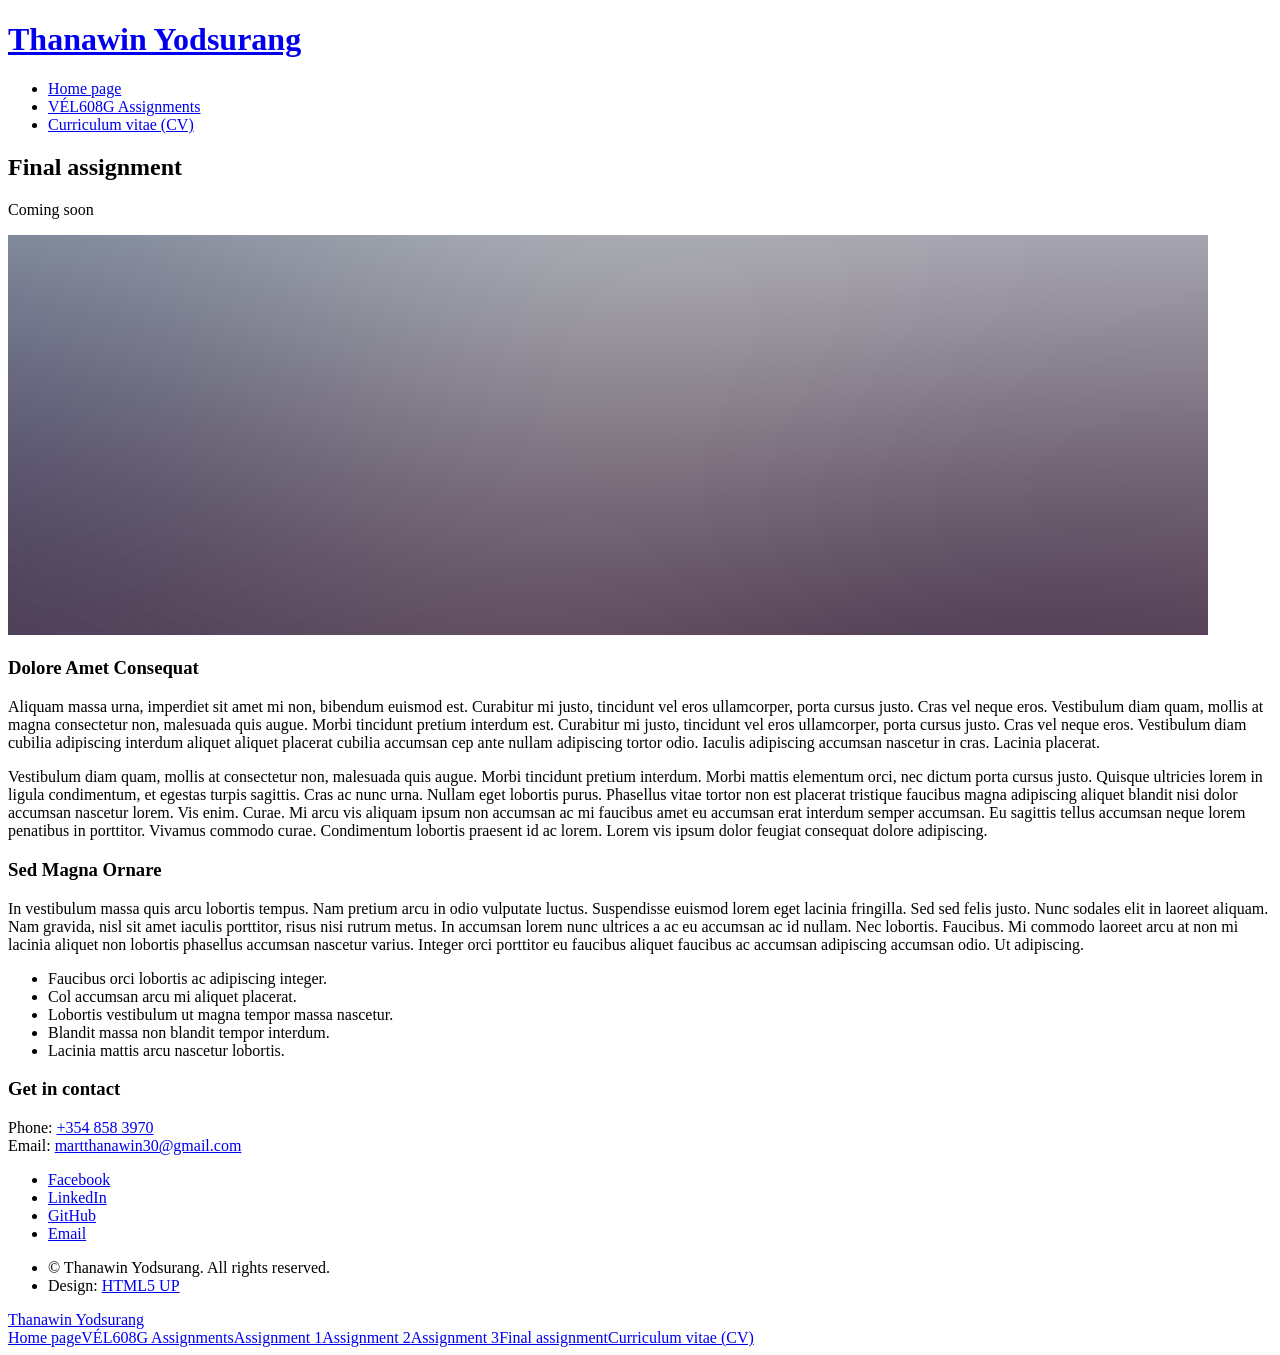
==== Finalproject.html @ a544794f "Initial commit" ====
<!DOCTYPE HTML>
<!--
	Landed by HTML5 UP
	html5up.net | @ajlkn
	Free for personal and commercial use under the CCA 3.0 license (html5up.net/license)
-->
<html>
	<head>
		<title>Final assignment</title>
		<meta charset="utf-8" />
		<meta name="viewport" content="width=device-width, initial-scale=1, user-scalable=no" />
		<link rel="stylesheet" href="assets/css/main.css" />
		<noscript><link rel="stylesheet" href="assets/css/noscript.css" /></noscript>
	</head>
	<body class="is-preload">
		<div id="page-wrapper">

				<!-- Header -->
                <header id="header">
                  <h1 id="logo"><a href="index.html">Thanawin Yodsurang</a></h1>
                  <nav id="nav">
                    <ul>
                      <li><a href="index.html">Home page</a></li>

                      <li>
                        <a href="#">VÉL608G Assignments</a>
                        <ul>
                          <li><a href="Project1.html">Assignment 1</a></li>
                          <li><a href="Project2.html">Assignment 2</a></li>
                          <li><a href="Project3.html">Assignment 3</a></li>
                          <li><a href="Finalproject.html">Final assignment</a></li>
                        </ul>
                      </li>

                      <li><a href="CV.html">Curriculum vitae (CV)</a></li>
                    </ul>
                  </nav>
                </header>


			<!-- Main -->
				<div id="main" class="wrapper style1">
					<div class="container">
						<header class="major">
							<h2>Final assignment</h2>
							<p>Coming soon</p>
						</header>

						<!-- Content -->
							<section id="content">
								<a href="#" class="image fit"><img src="images/pic07.jpg" alt="" /></a>
								<h3>Dolore Amet Consequat</h3>
								<p>Aliquam massa urna, imperdiet sit amet mi non, bibendum euismod est. Curabitur mi justo, tincidunt vel eros ullamcorper, porta cursus justo. Cras vel neque eros. Vestibulum diam quam, mollis at magna consectetur non, malesuada quis augue. Morbi tincidunt pretium interdum est. Curabitur mi justo, tincidunt vel eros ullamcorper, porta cursus justo. Cras vel neque eros. Vestibulum diam cubilia adipiscing interdum aliquet aliquet placerat cubilia accumsan cep ante nullam adipiscing tortor odio. Iaculis adipiscing accumsan nascetur in cras. Lacinia placerat.</p>
								<p>Vestibulum diam quam, mollis at consectetur non, malesuada quis augue. Morbi tincidunt pretium interdum. Morbi mattis elementum orci, nec dictum porta cursus justo. Quisque ultricies lorem in ligula condimentum, et egestas turpis sagittis. Cras ac nunc urna. Nullam eget lobortis purus. Phasellus vitae tortor non est placerat tristique faucibus magna adipiscing aliquet blandit nisi dolor accumsan nascetur lorem. Vis enim. Curae. Mi arcu vis aliquam ipsum non accumsan ac mi faucibus amet eu accumsan erat interdum semper accumsan. Eu sagittis tellus accumsan neque lorem penatibus in porttitor. Vivamus commodo curae. Condimentum lobortis praesent id ac lorem. Lorem vis ipsum dolor feugiat consequat dolore adipiscing.</p>
								<h3>Sed Magna Ornare</h3>
								<p>In vestibulum massa quis arcu lobortis tempus. Nam pretium arcu in odio vulputate luctus. Suspendisse euismod lorem eget lacinia fringilla. Sed sed felis justo. Nunc sodales elit in laoreet aliquam. Nam gravida, nisl sit amet iaculis porttitor, risus nisi rutrum metus. In accumsan lorem nunc ultrices a ac eu accumsan ac id nullam. Nec lobortis. Faucibus. Mi commodo laoreet arcu at non mi lacinia aliquet non lobortis phasellus accumsan nascetur varius. Integer orci porttitor eu faucibus aliquet faucibus ac accumsan adipiscing accumsan odio. Ut adipiscing.</p>
								<ul>
									<li>Faucibus orci lobortis ac adipiscing integer.</li>
									<li>Col accumsan arcu mi aliquet placerat.</li>
									<li>Lobortis vestibulum ut magna tempor massa nascetur.</li>
									<li>Blandit massa non blandit tempor interdum.</li>
									<li>Lacinia mattis arcu nascetur lobortis.</li>
								</ul>
							</section>

					</div>
				</div>

			<!-- Footer -->
				<footer id="footer">
                    
                      <h3>Get in contact</h3>
                      <p>
                        Phone: <a href="tel:+3548583970">+354 858 3970</a><br>
                        Email: <a href="mailto:martthanawin30@gmail.com">martthanawin30@gmail.com</a>
                      </p>
                    
                      <ul class="icons">
                        <li>
                          <a href="https://www.facebook.com/thanawin.yodsurang" class="icon brands alt fa-facebook-f"
                             target="_blank" rel="noopener">
                            <span class="label">Facebook</span>
                          </a>
                        </li>

                        <li>
                          <a href="https://www.linkedin.com/in/thanawin-yodsurang-240729384/" class="icon brands alt fa-linkedin-in"
                             target="_blank" rel="noopener">
                            <span class="label">LinkedIn</span>
                          </a>
                        </li>

                        <li>
                          <a href="https://github.com/martthanawin30" class="icon brands alt fa-github"
                             target="_blank" rel="noopener">
                            <span class="label">GitHub</span>
                          </a>
                        </li>

                        <li>
                          <a href="mailto:martthanawin30@gmail.com" class="icon solid alt fa-envelope">
                            <span class="label">Email</span>
                          </a>
                        </li>
                      </ul>

                      <ul class="copyright">
                        <li>&copy; Thanawin Yodsurang. All rights reserved.</li>
                        <li>Design: <a href="http://html5up.net" target="_blank" rel="noopener">HTML5 UP</a></li>
                      </ul>
                </footer>
		</div>

		<!-- Scripts -->
			<script src="assets/js/jquery.min.js"></script>
			<script src="assets/js/jquery.scrolly.min.js"></script>
			<script src="assets/js/jquery.dropotron.min.js"></script>
			<script src="assets/js/jquery.scrollex.min.js"></script>
			<script src="assets/js/browser.min.js"></script>
			<script src="assets/js/breakpoints.min.js"></script>
			<script src="assets/js/util.js"></script>
			<script src="assets/js/main.js"></script>

	</body>
</html>
---- assets/css/main.css ----
@import url("fontawesome-all.min.css");
@import url("https://fonts.googleapis.com/css?family=Roboto:100,300,100italic,300italic");

/*
	Landed by HTML5 UP
	html5up.net | @ajlkn
	Free for personal and commercial use under the CCA 3.0 license (html5up.net/license)
*/

html, body, div, span, applet, object,
iframe, h1, h2, h3, h4, h5, h6, p, blockquote,
pre, a, abbr, acronym, address, big, cite,
code, del, dfn, em, img, ins, kbd, q, s, samp,
small, strike, strong, sub, sup, tt, var, b,
u, i, center, dl, dt, dd, ol, ul, li, fieldset,
form, label, legend, table, caption, tbody,
tfoot, thead, tr, th, td, article, aside,
canvas, details, embed, figure, figcaption,
footer, header, hgroup, menu, nav, output, ruby,
section, summary, time, mark, audio, video {
	margin: 0;
	padding: 0;
	border: 0;
	font-size: 100%;
	font: inherit;
	vertical-align: baseline;}

article, aside, details, figcaption, figure,
footer, header, hgroup, menu, nav, section {
	display: block;}

body {
	line-height: 1;
}

ol, ul {
	list-style: none;
}

blockquote, q {
	quotes: none;
}

	blockquote:before, blockquote:after, q:before, q:after {
		content: '';
		content: none;
	}

table {
	border-collapse: collapse;
	border-spacing: 0;
}

body {
	-webkit-text-size-adjust: none;
}

mark {
	background-color: transparent;
	color: inherit;
}

input::-moz-focus-inner {
	border: 0;
	padding: 0;
}

input, select, textarea {
	-moz-appearance: none;
	-webkit-appearance: none;
	-ms-appearance: none;
	appearance: none;
}

/* Basic */

	html {
		box-sizing: border-box;
	}

	*, *:before, *:after {
		box-sizing: inherit;
	}

	html, body {
		background: #1c1d26;
	}

	body.is-preload *, body.is-preload *:before, body.is-preload *:after {
		-moz-animation: none !important;
		-webkit-animation: none !important;
		-ms-animation: none !important;
		animation: none !important;
		-moz-transition: none !important;
		-webkit-transition: none !important;
		-ms-transition: none !important;
		transition: none !important;
	}

	body, input, select, textarea {
		color: rgba(255, 255, 255, 0.75);
		font-family: "Roboto", Helvetica, sans-serif;
		font-size: 15pt;
		font-weight: 100;
		line-height: 1.75em;
	}

	a {
		-moz-transition: border-color 0.2s ease-in-out, color 0.2s ease-in-out;
		-webkit-transition: border-color 0.2s ease-in-out, color 0.2s ease-in-out;
		-ms-transition: border-color 0.2s ease-in-out, color 0.2s ease-in-out;
		transition: border-color 0.2s ease-in-out, color 0.2s ease-in-out;
		border-bottom: dotted 1px;
		color: #e44c65;
		text-decoration: none;
	}

		a:hover {
			color: #e44c65 !important;
			border-bottom-color: transparent;
		}

	strong, b {
		color: #ffffff;
		font-weight: 300;
	}

	em, i {
		font-style: italic;
	}

	p {
		margin: 0 0 2em 0;
	}

	h1, h2, h3, h4, h5, h6 {
		color: #ffffff;
		font-weight: 300;
		line-height: 1em;
		margin: 0 0 1em 0;
	}

		h1 a, h2 a, h3 a, h4 a, h5 a, h6 a {
			color: inherit;
			border: 0;
		}

	h2 {
		font-size: 2em;
		line-height: 1.5em;
		letter-spacing: -0.025em;
	}

	h3 {
		font-size: 1.35em;
		line-height: 1.5em;
	}

	h4 {
		font-size: 1.1em;
		line-height: 1.5em;
	}

	h5 {
		font-size: 0.9em;
		line-height: 1.5em;
	}

	h6 {
		font-size: 0.7em;
		line-height: 1.5em;
	}

	sub {
		font-size: 0.8em;
		position: relative;
		top: 0.5em;
	}

	sup {
		font-size: 0.8em;
		position: relative;
		top: -0.5em;
	}

	hr {
		border: 0;
		border-bottom: solid 1px rgba(255, 255, 255, 0.3);
		margin: 3em 0;
	}

		hr.major {
			margin: 4em 0;
		}

	blockquote {
		border-left: solid 4px rgba(255, 255, 255, 0.3);
		font-style: italic;
		margin: 0 0 2em 0;
		padding: 0.5em 0 0.5em 2em;
	}

	code {
		background: rgba(255, 255, 255, 0.075);
		border-radius: 4px;
		font-family: "Courier New", monospace;
		font-size: 0.9em;
		margin: 0 0.25em;
		padding: 0.25em 0.65em;
	}

	pre {
		-webkit-overflow-scrolling: touch;
		font-family: "Courier New", monospace;
		font-size: 0.9em;
		margin: 0 0 2em 0;
	}

		pre code {
			display: block;
			line-height: 1.75em;
			padding: 1em 1.5em;
			overflow-x: auto;
		}

	.align-left {
		text-align: left;
	}

	.align-center {
		text-align: center;
	}

	.align-right {
		text-align: right;
	}

/* Loader */

	@-moz-keyframes spinner-show {
		0% {
			opacity: 0;
		}

		100% {
			opacity: 1;
		}
	}

	@-webkit-keyframes spinner-show {
		0% {
			opacity: 0;
		}

		100% {
			opacity: 1;
		}
	}

	@-ms-keyframes spinner-show {
		0% {
			opacity: 0;
		}

		100% {
			opacity: 1;
		}
	}

	@keyframes spinner-show {
		0% {
			opacity: 0;
		}

		100% {
			opacity: 1;
		}
	}

	@-moz-keyframes spinner-hide {
		0% {
			color: rgba(255, 255, 255, 0.15);
			z-index: 100001;
			-moz-transform: scale(1) rotate(0deg);
			-webkit-transform: scale(1) rotate(0deg);
			-ms-transform: scale(1) rotate(0deg);
			transform: scale(1) rotate(0deg);
		}

		99% {
			color: #1c1d26;
			z-index: 100001;
			-moz-transform: scale(0.5) rotate(360deg);
			-webkit-transform: scale(0.5) rotate(360deg);
			-ms-transform: scale(0.5) rotate(360deg);
			transform: scale(0.5) rotate(360deg);
		}

		100% {
			color: #1c1d26;
			z-index: -1;
			-moz-transform: scale(0.5) rotate(360deg);
			-webkit-transform: scale(0.5) rotate(360deg);
			-ms-transform: scale(0.5) rotate(360deg);
			transform: scale(0.5) rotate(360deg);
		}
	}

	@-webkit-keyframes spinner-hide {
		0% {
			color: rgba(255, 255, 255, 0.15);
			z-index: 100001;
			-moz-transform: scale(1) rotate(0deg);
			-webkit-transform: scale(1) rotate(0deg);
			-ms-transform: scale(1) rotate(0deg);
			transform: scale(1) rotate(0deg);
		}

		99% {
			color: #1c1d26;
			z-index: 100001;
			-moz-transform: scale(0.5) rotate(360deg);
			-webkit-transform: scale(0.5) rotate(360deg);
			-ms-transform: scale(0.5) rotate(360deg);
			transform: scale(0.5) rotate(360deg);
		}

		100% {
			color: #1c1d26;
			z-index: -1;
			-moz-transform: scale(0.5) rotate(360deg);
			-webkit-transform: scale(0.5) rotate(360deg);
			-ms-transform: scale(0.5) rotate(360deg);
			transform: scale(0.5) rotate(360deg);
		}
	}

	@-ms-keyframes spinner-hide {
		0% {
			color: rgba(255, 255, 255, 0.15);
			z-index: 100001;
			-moz-transform: scale(1) rotate(0deg);
			-webkit-transform: scale(1) rotate(0deg);
			-ms-transform: scale(1) rotate(0deg);
			transform: scale(1) rotate(0deg);
		}

		99% {
			color: #1c1d26;
			z-index: 100001;
			-moz-transform: scale(0.5) rotate(360deg);
			-webkit-transform: scale(0.5) rotate(360deg);
			-ms-transform: scale(0.5) rotate(360deg);
			transform: scale(0.5) rotate(360deg);
		}

		100% {
			color: #1c1d26;
			z-index: -1;
			-moz-transform: scale(0.5) rotate(360deg);
			-webkit-transform: scale(0.5) rotate(360deg);
			-ms-transform: scale(0.5) rotate(360deg);
			transform: scale(0.5) rotate(360deg);
		}
	}

	@keyframes spinner-hide {
		0% {
			color: rgba(255, 255, 255, 0.15);
			z-index: 100001;
			-moz-transform: scale(1) rotate(0deg);
			-webkit-transform: scale(1) rotate(0deg);
			-ms-transform: scale(1) rotate(0deg);
			transform: scale(1) rotate(0deg);
		}

		99% {
			color: #1c1d26;
			z-index: 100001;
			-moz-transform: scale(0.5) rotate(360deg);
			-webkit-transform: scale(0.5) rotate(360deg);
			-ms-transform: scale(0.5) rotate(360deg);
			transform: scale(0.5) rotate(360deg);
		}

		100% {
			color: #1c1d26;
			z-index: -1;
			-moz-transform: scale(0.5) rotate(360deg);
			-webkit-transform: scale(0.5) rotate(360deg);
			-ms-transform: scale(0.5) rotate(360deg);
			transform: scale(0.5) rotate(360deg);
		}
	}

	@-moz-keyframes spinner-rotate {
		0% {
			-moz-transform: scale(1) rotate(0deg);
			-webkit-transform: scale(1) rotate(0deg);
			-ms-transform: scale(1) rotate(0deg);
			transform: scale(1) rotate(0deg);
		}

		100% {
			-moz-transform: scale(1) rotate(360deg);
			-webkit-transform: scale(1) rotate(360deg);
			-ms-transform: scale(1) rotate(360deg);
			transform: scale(1) rotate(360deg);
		}
	}

	@-webkit-keyframes spinner-rotate {
		0% {
			-moz-transform: scale(1) rotate(0deg);
			-webkit-transform: scale(1) rotate(0deg);
			-ms-transform: scale(1) rotate(0deg);
			transform: scale(1) rotate(0deg);
		}

		100% {
			-moz-transform: scale(1) rotate(360deg);
			-webkit-transform: scale(1) rotate(360deg);
			-ms-transform: scale(1) rotate(360deg);
			transform: scale(1) rotate(360deg);
		}
	}

	@-ms-keyframes spinner-rotate {
		0% {
			-moz-transform: scale(1) rotate(0deg);
			-webkit-transform: scale(1) rotate(0deg);
			-ms-transform: scale(1) rotate(0deg);
			transform: scale(1) rotate(0deg);
		}

		100% {
			-moz-transform: scale(1) rotate(360deg);
			-webkit-transform: scale(1) rotate(360deg);
			-ms-transform: scale(1) rotate(360deg);
			transform: scale(1) rotate(360deg);
		}
	}

	@keyframes spinner-rotate {
		0% {
			-moz-transform: scale(1) rotate(0deg);
			-webkit-transform: scale(1) rotate(0deg);
			-ms-transform: scale(1) rotate(0deg);
			transform: scale(1) rotate(0deg);
		}

		100% {
			-moz-transform: scale(1) rotate(360deg);
			-webkit-transform: scale(1) rotate(360deg);
			-ms-transform: scale(1) rotate(360deg);
			transform: scale(1) rotate(360deg);
		}
	}

	@-moz-keyframes overlay-hide {
		0% {
			opacity: 1;
			z-index: 100000;
		}

		15% {
			opacity: 1;
			z-index: 100000;
		}

		99% {
			opacity: 0;
			z-index: 100000;
		}

		100% {
			opacity: 0;
			z-index: -1;
		}
	}

	@-webkit-keyframes overlay-hide {
		0% {
			opacity: 1;
			z-index: 100000;
		}

		15% {
			opacity: 1;
			z-index: 100000;
		}

		99% {
			opacity: 0;
			z-index: 100000;
		}

		100% {
			opacity: 0;
			z-index: -1;
		}
	}

	@-ms-keyframes overlay-hide {
		0% {
			opacity: 1;
			z-index: 100000;
		}

		15% {
			opacity: 1;
			z-index: 100000;
		}

		99% {
			opacity: 0;
			z-index: 100000;
		}

		100% {
			opacity: 0;
			z-index: -1;
		}
	}

	@keyframes overlay-hide {
		0% {
			opacity: 1;
			z-index: 100000;
		}

		15% {
			opacity: 1;
			z-index: 100000;
		}

		99% {
			opacity: 0;
			z-index: 100000;
		}

		100% {
			opacity: 0;
			z-index: -1;
		}
	}

	body.landing {
		text-decoration: none;
	}

		body.landing:before {
			-moz-osx-font-smoothing: grayscale;
			-webkit-font-smoothing: antialiased;
			display: inline-block;
			font-style: normal;
			font-variant: normal;
			text-rendering: auto;
			line-height: 1;
			text-transform: none !important;
			font-family: 'Font Awesome 5 Free';
			font-weight: 900;
		}

		body.landing:before {
			-moz-animation: spinner-show 1.5s 1 0.25s ease forwards, spinner-hide 0.25s ease-in-out forwards !important;
			-webkit-animation: spinner-show 1.5s 1 0.25s ease forwards, spinner-hide 0.25s ease-in-out forwards !important;
			-ms-animation: spinner-show 1.5s 1 0.25s ease forwards, spinner-hide 0.25s ease-in-out forwards !important;
			animation: spinner-show 1.5s 1 0.25s ease forwards, spinner-hide 0.25s ease-in-out forwards !important;
			-moz-transform-origin: 50% 50%;
			-webkit-transform-origin: 50% 50%;
			-ms-transform-origin: 50% 50%;
			transform-origin: 50% 50%;
			color: rgba(255, 255, 255, 0.15);
			content: '\f1ce';
			cursor: default;
			display: block;
			font-size: 2em;
			height: 2em;
			left: 50%;
			line-height: 2em;
			margin: -1em 0 0 -1em;
			opacity: 0;
			position: fixed;
			text-align: center;
			top: 50%;
			width: 2em;
			z-index: -1;
		}

		body.landing:after {
			-moz-animation: overlay-hide 1.5s ease-in forwards !important;
			-webkit-animation: overlay-hide 1.5s ease-in forwards !important;
			-ms-animation: overlay-hide 1.5s ease-in forwards !important;
			animation: overlay-hide 1.5s ease-in forwards !important;
			background: #1c1d26;
			content: '';
			display: block;
			height: 100%;
			left: 0;
			opacity: 0;
			position: fixed;
			top: 0;
			width: 100%;
			z-index: -1;
		}

		body.landing.is-preload:before {
			-moz-animation: spinner-show 1.5s 1 0.25s ease forwards, spinner-rotate 0.75s infinite linear !important;
			-webkit-animation: spinner-show 1.5s 1 0.25s ease forwards, spinner-rotate 0.75s infinite linear !important;
			-ms-animation: spinner-show 1.5s 1 0.25s ease forwards, spinner-rotate 0.75s infinite linear !important;
			animation: spinner-show 1.5s 1 0.25s ease forwards, spinner-rotate 0.75s infinite linear !important;
			z-index: 100001;
		}

		body.landing.is-preload:after {
			-moz-animation: none !important;
			-webkit-animation: none !important;
			-ms-animation: none !important;
			animation: none !important;
			opacity: 1;
			z-index: 100000;
		}

	@media (-webkit-min-device-pixel-ratio: 2) {

		body.landing:before {
			line-height: 2.025em;
		}

	}

/* Container */

	.container {
		margin: 0 auto;
		max-width: calc(100% - 4em);
		width: 70em;
	}

		.container.xsmall {
			width: 17.5em;
		}

		.container.small {
			width: 35em;
		}

		.container.medium {
			width: 52.5em;
		}

		.container.large {
			width: 87.5em;
		}

		.container.xlarge {
			width: 105em;
		}

		.container.max {
			width: 100%;
		}

		@media screen and (max-width: 1280px) {

			.container {
				width: 90%;
				max-width: 100%;
			}

		}

		@media screen and (max-width: 980px) {

			.container {
				width: 100% !important;
			}

		}

/* Row */

	.row {
		display: flex;
		flex-wrap: wrap;
		box-sizing: border-box;
		align-items: stretch;
	}

		.row > * {
			box-sizing: border-box;
		}

		.row.gtr-uniform > * > :last-child {
			margin-bottom: 0;
		}

		.row.aln-left {
			justify-content: flex-start;
		}

		.row.aln-center {
			justify-content: center;
		}

		.row.aln-right {
			justify-content: flex-end;
		}

		.row.aln-top {
			align-items: flex-start;
		}

		.row.aln-middle {
			align-items: center;
		}

		.row.aln-bottom {
			align-items: flex-end;
		}

		.row > .imp {
			order: -1;
		}

		.row > .col-1 {
			width: 8.33333%;
		}

		.row > .off-1 {
			margin-left: 8.33333%;
		}

		.row > .col-2 {
			width: 16.66667%;
		}

		.row > .off-2 {
			margin-left: 16.66667%;
		}

		.row > .col-3 {
			width: 25%;
		}

		.row > .off-3 {
			margin-left: 25%;
		}

		.row > .col-4 {
			width: 33.33333%;
		}

		.row > .off-4 {
			margin-left: 33.33333%;
		}

		.row > .col-5 {
			width: 41.66667%;
		}

		.row > .off-5 {
			margin-left: 41.66667%;
		}

		.row > .col-6 {
			width: 50%;
		}

		.row > .off-6 {
			margin-left: 50%;
		}

		.row > .col-7 {
			width: 58.33333%;
		}

		.row > .off-7 {
			margin-left: 58.33333%;
		}

		.row > .col-8 {
			width: 66.66667%;
		}

		.row > .off-8 {
			margin-left: 66.66667%;
		}

		.row > .col-9 {
			width: 75%;
		}

		.row > .off-9 {
			margin-left: 75%;
		}

		.row > .col-10 {
			width: 83.33333%;
		}

		.row > .off-10 {
			margin-left: 83.33333%;
		}

		.row > .col-11 {
			width: 91.66667%;
		}

		.row > .off-11 {
			margin-left: 91.66667%;
		}

		.row > .col-12 {
			width: 100%;
		}

		.row > .off-12 {
			margin-left: 100%;
		}

		.row.gtr-0 {
			margin-top: 0;
			margin-left: 0em;
		}

			.row.gtr-0 > * {
				padding: 0 0 0 0em;
			}

			.row.gtr-0.gtr-uniform {
				margin-top: 0em;
			}

				.row.gtr-0.gtr-uniform > * {
					padding-top: 0em;
				}

		.row.gtr-25 {
			margin-top: 0;
			margin-left: -0.625em;
		}

			.row.gtr-25 > * {
				padding: 0 0 0 0.625em;
			}

			.row.gtr-25.gtr-uniform {
				margin-top: -0.625em;
			}

				.row.gtr-25.gtr-uniform > * {
					padding-top: 0.625em;
				}

		.row.gtr-50 {
			margin-top: 0;
			margin-left: -1.25em;
		}

			.row.gtr-50 > * {
				padding: 0 0 0 1.25em;
			}

			.row.gtr-50.gtr-uniform {
				margin-top: -1.25em;
			}

				.row.gtr-50.gtr-uniform > * {
					padding-top: 1.25em;
				}

		.row {
			margin-top: 0;
			margin-left: -2.5em;
		}

			.row > * {
				padding: 0 0 0 2.5em;
			}

			.row.gtr-uniform {
				margin-top: -2.5em;
			}

				.row.gtr-uniform > * {
					padding-top: 2.5em;
				}

		.row.gtr-150 {
			margin-top: 0;
			margin-left: -3.75em;
		}

			.row.gtr-150 > * {
				padding: 0 0 0 3.75em;
			}

			.row.gtr-150.gtr-uniform {
				margin-top: -3.75em;
			}

				.row.gtr-150.gtr-uniform > * {
					padding-top: 3.75em;
				}

		.row.gtr-200 {
			margin-top: 0;
			margin-left: -5em;
		}

			.row.gtr-200 > * {
				padding: 0 0 0 5em;
			}

			.row.gtr-200.gtr-uniform {
				margin-top: -5em;
			}

				.row.gtr-200.gtr-uniform > * {
					padding-top: 5em;
				}

		@media screen and (max-width: 1680px) {

			.row {
				display: flex;
				flex-wrap: wrap;
				box-sizing: border-box;
				align-items: stretch;
			}

				.row > * {
					box-sizing: border-box;
				}

				.row.gtr-uniform > * > :last-child {
					margin-bottom: 0;
				}

				.row.aln-left {
					justify-content: flex-start;
				}

				.row.aln-center {
					justify-content: center;
				}

				.row.aln-right {
					justify-content: flex-end;
				}

				.row.aln-top {
					align-items: flex-start;
				}

				.row.aln-middle {
					align-items: center;
				}

				.row.aln-bottom {
					align-items: flex-end;
				}

				.row > .imp-xlarge {
					order: -1;
				}

				.row > .col-1-xlarge {
					width: 8.33333%;
				}

				.row > .off-1-xlarge {
					margin-left: 8.33333%;
				}

				.row > .col-2-xlarge {
					width: 16.66667%;
				}

				.row > .off-2-xlarge {
					margin-left: 16.66667%;
				}

				.row > .col-3-xlarge {
					width: 25%;
				}

				.row > .off-3-xlarge {
					margin-left: 25%;
				}

				.row > .col-4-xlarge {
					width: 33.33333%;
				}

				.row > .off-4-xlarge {
					margin-left: 33.33333%;
				}

				.row > .col-5-xlarge {
					width: 41.66667%;
				}

				.row > .off-5-xlarge {
					margin-left: 41.66667%;
				}

				.row > .col-6-xlarge {
					width: 50%;
				}

				.row > .off-6-xlarge {
					margin-left: 50%;
				}

				.row > .col-7-xlarge {
					width: 58.33333%;
				}

				.row > .off-7-xlarge {
					margin-left: 58.33333%;
				}

				.row > .col-8-xlarge {
					width: 66.66667%;
				}

				.row > .off-8-xlarge {
					margin-left: 66.66667%;
				}

				.row > .col-9-xlarge {
					width: 75%;
				}

				.row > .off-9-xlarge {
					margin-left: 75%;
				}

				.row > .col-10-xlarge {
					width: 83.33333%;
				}

				.row > .off-10-xlarge {
					margin-left: 83.33333%;
				}

				.row > .col-11-xlarge {
					width: 91.66667%;
				}

				.row > .off-11-xlarge {
					margin-left: 91.66667%;
				}

				.row > .col-12-xlarge {
					width: 100%;
				}

				.row > .off-12-xlarge {
					margin-left: 100%;
				}

				.row.gtr-0 {
					margin-top: 0;
					margin-left: 0em;
				}

					.row.gtr-0 > * {
						padding: 0 0 0 0em;
					}

					.row.gtr-0.gtr-uniform {
						margin-top: 0em;
					}

						.row.gtr-0.gtr-uniform > * {
							padding-top: 0em;
						}

				.row.gtr-25 {
					margin-top: 0;
					margin-left: -0.625em;
				}

					.row.gtr-25 > * {
						padding: 0 0 0 0.625em;
					}

					.row.gtr-25.gtr-uniform {
						margin-top: -0.625em;
					}

						.row.gtr-25.gtr-uniform > * {
							padding-top: 0.625em;
						}

				.row.gtr-50 {
					margin-top: 0;
					margin-left: -1.25em;
				}

					.row.gtr-50 > * {
						padding: 0 0 0 1.25em;
					}

					.row.gtr-50.gtr-uniform {
						margin-top: -1.25em;
					}

						.row.gtr-50.gtr-uniform > * {
							padding-top: 1.25em;
						}

				.row {
					margin-top: 0;
					margin-left: -2.5em;
				}

					.row > * {
						padding: 0 0 0 2.5em;
					}

					.row.gtr-uniform {
						margin-top: -2.5em;
					}

						.row.gtr-uniform > * {
							padding-top: 2.5em;
						}

				.row.gtr-150 {
					margin-top: 0;
					margin-left: -3.75em;
				}

					.row.gtr-150 > * {
						padding: 0 0 0 3.75em;
					}

					.row.gtr-150.gtr-uniform {
						margin-top: -3.75em;
					}

						.row.gtr-150.gtr-uniform > * {
							padding-top: 3.75em;
						}

				.row.gtr-200 {
					margin-top: 0;
					margin-left: -5em;
				}

					.row.gtr-200 > * {
						padding: 0 0 0 5em;
					}

					.row.gtr-200.gtr-uniform {
						margin-top: -5em;
					}

						.row.gtr-200.gtr-uniform > * {
							padding-top: 5em;
						}

		}

		@media screen and (max-width: 1280px) {

			.row {
				display: flex;
				flex-wrap: wrap;
				box-sizing: border-box;
				align-items: stretch;
			}

				.row > * {
					box-sizing: border-box;
				}

				.row.gtr-uniform > * > :last-child {
					margin-bottom: 0;
				}

				.row.aln-left {
					justify-content: flex-start;
				}

				.row.aln-center {
					justify-content: center;
				}

				.row.aln-right {
					justify-content: flex-end;
				}

				.row.aln-top {
					align-items: flex-start;
				}

				.row.aln-middle {
					align-items: center;
				}

				.row.aln-bottom {
					align-items: flex-end;
				}

				.row > .imp-large {
					order: -1;
				}

				.row > .col-1-large {
					width: 8.33333%;
				}

				.row > .off-1-large {
					margin-left: 8.33333%;
				}

				.row > .col-2-large {
					width: 16.66667%;
				}

				.row > .off-2-large {
					margin-left: 16.66667%;
				}

				.row > .col-3-large {
					width: 25%;
				}

				.row > .off-3-large {
					margin-left: 25%;
				}

				.row > .col-4-large {
					width: 33.33333%;
				}

				.row > .off-4-large {
					margin-left: 33.33333%;
				}

				.row > .col-5-large {
					width: 41.66667%;
				}

				.row > .off-5-large {
					margin-left: 41.66667%;
				}

				.row > .col-6-large {
					width: 50%;
				}

				.row > .off-6-large {
					margin-left: 50%;
				}

				.row > .col-7-large {
					width: 58.33333%;
				}

				.row > .off-7-large {
					margin-left: 58.33333%;
				}

				.row > .col-8-large {
					width: 66.66667%;
				}

				.row > .off-8-large {
					margin-left: 66.66667%;
				}

				.row > .col-9-large {
					width: 75%;
				}

				.row > .off-9-large {
					margin-left: 75%;
				}

				.row > .col-10-large {
					width: 83.33333%;
				}

				.row > .off-10-large {
					margin-left: 83.33333%;
				}

				.row > .col-11-large {
					width: 91.66667%;
				}

				.row > .off-11-large {
					margin-left: 91.66667%;
				}

				.row > .col-12-large {
					width: 100%;
				}

				.row > .off-12-large {
					margin-left: 100%;
				}

				.row.gtr-0 {
					margin-top: 0;
					margin-left: 0em;
				}

					.row.gtr-0 > * {
						padding: 0 0 0 0em;
					}

					.row.gtr-0.gtr-uniform {
						margin-top: 0em;
					}

						.row.gtr-0.gtr-uniform > * {
							padding-top: 0em;
						}

				.row.gtr-25 {
					margin-top: 0;
					margin-left: -0.625em;
				}

					.row.gtr-25 > * {
						padding: 0 0 0 0.625em;
					}

					.row.gtr-25.gtr-uniform {
						margin-top: -0.625em;
					}

						.row.gtr-25.gtr-uniform > * {
							padding-top: 0.625em;
						}

				.row.gtr-50 {
					margin-top: 0;
					margin-left: -1.25em;
				}

					.row.gtr-50 > * {
						padding: 0 0 0 1.25em;
					}

					.row.gtr-50.gtr-uniform {
						margin-top: -1.25em;
					}

						.row.gtr-50.gtr-uniform > * {
							padding-top: 1.25em;
						}

				.row {
					margin-top: 0;
					margin-left: -2.5em;
				}

					.row > * {
						padding: 0 0 0 2.5em;
					}

					.row.gtr-uniform {
						margin-top: -2.5em;
					}

						.row.gtr-uniform > * {
							padding-top: 2.5em;
						}

				.row.gtr-150 {
					margin-top: 0;
					margin-left: -3.75em;
				}

					.row.gtr-150 > * {
						padding: 0 0 0 3.75em;
					}

					.row.gtr-150.gtr-uniform {
						margin-top: -3.75em;
					}

						.row.gtr-150.gtr-uniform > * {
							padding-top: 3.75em;
						}

				.row.gtr-200 {
					margin-top: 0;
					margin-left: -5em;
				}

					.row.gtr-200 > * {
						padding: 0 0 0 5em;
					}

					.row.gtr-200.gtr-uniform {
						margin-top: -5em;
					}

						.row.gtr-200.gtr-uniform > * {
							padding-top: 5em;
						}

		}

		@media screen and (max-width: 980px) {

			.row {
				display: flex;
				flex-wrap: wrap;
				box-sizing: border-box;
				align-items: stretch;
			}

				.row > * {
					box-sizing: border-box;
				}

				.row.gtr-uniform > * > :last-child {
					margin-bottom: 0;
				}

				.row.aln-left {
					justify-content: flex-start;
				}

				.row.aln-center {
					justify-content: center;
				}

				.row.aln-right {
					justify-content: flex-end;
				}

				.row.aln-top {
					align-items: flex-start;
				}

				.row.aln-middle {
					align-items: center;
				}

				.row.aln-bottom {
					align-items: flex-end;
				}

				.row > .imp-medium {
					order: -1;
				}

				.row > .col-1-medium {
					width: 8.33333%;
				}

				.row > .off-1-medium {
					margin-left: 8.33333%;
				}

				.row > .col-2-medium {
					width: 16.66667%;
				}

				.row > .off-2-medium {
					margin-left: 16.66667%;
				}

				.row > .col-3-medium {
					width: 25%;
				}

				.row > .off-3-medium {
					margin-left: 25%;
				}

				.row > .col-4-medium {
					width: 33.33333%;
				}

				.row > .off-4-medium {
					margin-left: 33.33333%;
				}

				.row > .col-5-medium {
					width: 41.66667%;
				}

				.row > .off-5-medium {
					margin-left: 41.66667%;
				}

				.row > .col-6-medium {
					width: 50%;
				}

				.row > .off-6-medium {
					margin-left: 50%;
				}

				.row > .col-7-medium {
					width: 58.33333%;
				}

				.row > .off-7-medium {
					margin-left: 58.33333%;
				}

				.row > .col-8-medium {
					width: 66.66667%;
				}

				.row > .off-8-medium {
					margin-left: 66.66667%;
				}

				.row > .col-9-medium {
					width: 75%;
				}

				.row > .off-9-medium {
					margin-left: 75%;
				}

				.row > .col-10-medium {
					width: 83.33333%;
				}

				.row > .off-10-medium {
					margin-left: 83.33333%;
				}

				.row > .col-11-medium {
					width: 91.66667%;
				}

				.row > .off-11-medium {
					margin-left: 91.66667%;
				}

				.row > .col-12-medium {
					width: 100%;
				}

				.row > .off-12-medium {
					margin-left: 100%;
				}

				.row.gtr-0 {
					margin-top: 0;
					margin-left: 0em;
				}

					.row.gtr-0 > * {
						padding: 0 0 0 0em;
					}

					.row.gtr-0.gtr-uniform {
						margin-top: 0em;
					}

						.row.gtr-0.gtr-uniform > * {
							padding-top: 0em;
						}

				.row.gtr-25 {
					margin-top: 0;
					margin-left: -0.625em;
				}

					.row.gtr-25 > * {
						padding: 0 0 0 0.625em;
					}

					.row.gtr-25.gtr-uniform {
						margin-top: -0.625em;
					}

						.row.gtr-25.gtr-uniform > * {
							padding-top: 0.625em;
						}

				.row.gtr-50 {
					margin-top: 0;
					margin-left: -1.25em;
				}

					.row.gtr-50 > * {
						padding: 0 0 0 1.25em;
					}

					.row.gtr-50.gtr-uniform {
						margin-top: -1.25em;
					}

						.row.gtr-50.gtr-uniform > * {
							padding-top: 1.25em;
						}

				.row {
					margin-top: 0;
					margin-left: -2.5em;
				}

					.row > * {
						padding: 0 0 0 2.5em;
					}

					.row.gtr-uniform {
						margin-top: -2.5em;
					}

						.row.gtr-uniform > * {
							padding-top: 2.5em;
						}

				.row.gtr-150 {
					margin-top: 0;
					margin-left: -3.75em;
				}

					.row.gtr-150 > * {
						padding: 0 0 0 3.75em;
					}

					.row.gtr-150.gtr-uniform {
						margin-top: -3.75em;
					}

						.row.gtr-150.gtr-uniform > * {
							padding-top: 3.75em;
						}

				.row.gtr-200 {
					margin-top: 0;
					margin-left: -5em;
				}

					.row.gtr-200 > * {
						padding: 0 0 0 5em;
					}

					.row.gtr-200.gtr-uniform {
						margin-top: -5em;
					}

						.row.gtr-200.gtr-uniform > * {
							padding-top: 5em;
						}

		}

		@media screen and (max-width: 736px) {

			.row {
				display: flex;
				flex-wrap: wrap;
				box-sizing: border-box;
				align-items: stretch;
			}

				.row > * {
					box-sizing: border-box;
				}

				.row.gtr-uniform > * > :last-child {
					margin-bottom: 0;
				}

				.row.aln-left {
					justify-content: flex-start;
				}

				.row.aln-center {
					justify-content: center;
				}

				.row.aln-right {
					justify-content: flex-end;
				}

				.row.aln-top {
					align-items: flex-start;
				}

				.row.aln-middle {
					align-items: center;
				}

				.row.aln-bottom {
					align-items: flex-end;
				}

				.row > .imp-small {
					order: -1;
				}

				.row > .col-1-small {
					width: 8.33333%;
				}

				.row > .off-1-small {
					margin-left: 8.33333%;
				}

				.row > .col-2-small {
					width: 16.66667%;
				}

				.row > .off-2-small {
					margin-left: 16.66667%;
				}

				.row > .col-3-small {
					width: 25%;
				}

				.row > .off-3-small {
					margin-left: 25%;
				}

				.row > .col-4-small {
					width: 33.33333%;
				}

				.row > .off-4-small {
					margin-left: 33.33333%;
				}

				.row > .col-5-small {
					width: 41.66667%;
				}

				.row > .off-5-small {
					margin-left: 41.66667%;
				}

				.row > .col-6-small {
					width: 50%;
				}

				.row > .off-6-small {
					margin-left: 50%;
				}

				.row > .col-7-small {
					width: 58.33333%;
				}

				.row > .off-7-small {
					margin-left: 58.33333%;
				}

				.row > .col-8-small {
					width: 66.66667%;
				}

				.row > .off-8-small {
					margin-left: 66.66667%;
				}

				.row > .col-9-small {
					width: 75%;
				}

				.row > .off-9-small {
					margin-left: 75%;
				}

				.row > .col-10-small {
					width: 83.33333%;
				}

				.row > .off-10-small {
					margin-left: 83.33333%;
				}

				.row > .col-11-small {
					width: 91.66667%;
				}

				.row > .off-11-small {
					margin-left: 91.66667%;
				}

				.row > .col-12-small {
					width: 100%;
				}

				.row > .off-12-small {
					margin-left: 100%;
				}

				.row.gtr-0 {
					margin-top: 0;
					margin-left: 0em;
				}

					.row.gtr-0 > * {
						padding: 0 0 0 0em;
					}

					.row.gtr-0.gtr-uniform {
						margin-top: 0em;
					}

						.row.gtr-0.gtr-uniform > * {
							padding-top: 0em;
						}

				.row.gtr-25 {
					margin-top: 0;
					margin-left: -0.625em;
				}

					.row.gtr-25 > * {
						padding: 0 0 0 0.625em;
					}

					.row.gtr-25.gtr-uniform {
						margin-top: -0.625em;
					}

						.row.gtr-25.gtr-uniform > * {
							padding-top: 0.625em;
						}

				.row.gtr-50 {
					margin-top: 0;
					margin-left: -1.25em;
				}

					.row.gtr-50 > * {
						padding: 0 0 0 1.25em;
					}

					.row.gtr-50.gtr-uniform {
						margin-top: -1.25em;
					}

						.row.gtr-50.gtr-uniform > * {
							padding-top: 1.25em;
						}

				.row {
					margin-top: 0;
					margin-left: -2.5em;
				}

					.row > * {
						padding: 0 0 0 2.5em;
					}

					.row.gtr-uniform {
						margin-top: -2.5em;
					}

						.row.gtr-uniform > * {
							padding-top: 2.5em;
						}

				.row.gtr-150 {
					margin-top: 0;
					margin-left: -3.75em;
				}

					.row.gtr-150 > * {
						padding: 0 0 0 3.75em;
					}

					.row.gtr-150.gtr-uniform {
						margin-top: -3.75em;
					}

						.row.gtr-150.gtr-uniform > * {
							padding-top: 3.75em;
						}

				.row.gtr-200 {
					margin-top: 0;
					margin-left: -5em;
				}

					.row.gtr-200 > * {
						padding: 0 0 0 5em;
					}

					.row.gtr-200.gtr-uniform {
						margin-top: -5em;
					}

						.row.gtr-200.gtr-uniform > * {
							padding-top: 5em;
						}

		}

		@media screen and (max-width: 480px) {

			.row {
				display: flex;
				flex-wrap: wrap;
				box-sizing: border-box;
				align-items: stretch;
			}

				.row > * {
					box-sizing: border-box;
				}

				.row.gtr-uniform > * > :last-child {
					margin-bottom: 0;
				}

				.row.aln-left {
					justify-content: flex-start;
				}

				.row.aln-center {
					justify-content: center;
				}

				.row.aln-right {
					justify-content: flex-end;
				}

				.row.aln-top {
					align-items: flex-start;
				}

				.row.aln-middle {
					align-items: center;
				}

				.row.aln-bottom {
					align-items: flex-end;
				}

				.row > .imp-xsmall {
					order: -1;
				}

				.row > .col-1-xsmall {
					width: 8.33333%;
				}

				.row > .off-1-xsmall {
					margin-left: 8.33333%;
				}

				.row > .col-2-xsmall {
					width: 16.66667%;
				}

				.row > .off-2-xsmall {
					margin-left: 16.66667%;
				}

				.row > .col-3-xsmall {
					width: 25%;
				}

				.row > .off-3-xsmall {
					margin-left: 25%;
				}

				.row > .col-4-xsmall {
					width: 33.33333%;
				}

				.row > .off-4-xsmall {
					margin-left: 33.33333%;
				}

				.row > .col-5-xsmall {
					width: 41.66667%;
				}

				.row > .off-5-xsmall {
					margin-left: 41.66667%;
				}

				.row > .col-6-xsmall {
					width: 50%;
				}

				.row > .off-6-xsmall {
					margin-left: 50%;
				}

				.row > .col-7-xsmall {
					width: 58.33333%;
				}

				.row > .off-7-xsmall {
					margin-left: 58.33333%;
				}

				.row > .col-8-xsmall {
					width: 66.66667%;
				}

				.row > .off-8-xsmall {
					margin-left: 66.66667%;
				}

				.row > .col-9-xsmall {
					width: 75%;
				}

				.row > .off-9-xsmall {
					margin-left: 75%;
				}

				.row > .col-10-xsmall {
					width: 83.33333%;
				}

				.row > .off-10-xsmall {
					margin-left: 83.33333%;
				}

				.row > .col-11-xsmall {
					width: 91.66667%;
				}

				.row > .off-11-xsmall {
					margin-left: 91.66667%;
				}

				.row > .col-12-xsmall {
					width: 100%;
				}

				.row > .off-12-xsmall {
					margin-left: 100%;
				}

				.row.gtr-0 {
					margin-top: 0;
					margin-left: 0em;
				}

					.row.gtr-0 > * {
						padding: 0 0 0 0em;
					}

					.row.gtr-0.gtr-uniform {
						margin-top: 0em;
					}

						.row.gtr-0.gtr-uniform > * {
							padding-top: 0em;
						}

				.row.gtr-25 {
					margin-top: 0;
					margin-left: -0.625em;
				}

					.row.gtr-25 > * {
						padding: 0 0 0 0.625em;
					}

					.row.gtr-25.gtr-uniform {
						margin-top: -0.625em;
					}

						.row.gtr-25.gtr-uniform > * {
							padding-top: 0.625em;
						}

				.row.gtr-50 {
					margin-top: 0;
					margin-left: -1.25em;
				}

					.row.gtr-50 > * {
						padding: 0 0 0 1.25em;
					}

					.row.gtr-50.gtr-uniform {
						margin-top: -1.25em;
					}

						.row.gtr-50.gtr-uniform > * {
							padding-top: 1.25em;
						}

				.row {
					margin-top: 0;
					margin-left: -2.5em;
				}

					.row > * {
						padding: 0 0 0 2.5em;
					}

					.row.gtr-uniform {
						margin-top: -2.5em;
					}

						.row.gtr-uniform > * {
							padding-top: 2.5em;
						}

				.row.gtr-150 {
					margin-top: 0;
					margin-left: -3.75em;
				}

					.row.gtr-150 > * {
						padding: 0 0 0 3.75em;
					}

					.row.gtr-150.gtr-uniform {
						margin-top: -3.75em;
					}

						.row.gtr-150.gtr-uniform > * {
							padding-top: 3.75em;
						}

				.row.gtr-200 {
					margin-top: 0;
					margin-left: -5em;
				}

					.row.gtr-200 > * {
						padding: 0 0 0 5em;
					}

					.row.gtr-200.gtr-uniform {
						margin-top: -5em;
					}

						.row.gtr-200.gtr-uniform > * {
							padding-top: 5em;
						}

		}

/* Section/Article */

	section.special, article.special {
		text-align: center;
	}

	header p {
		color: #ffffff;
		position: relative;
		margin: 0 0 1.5em 0;
	}

	header h2 + p {
		font-size: 1.25em;
		margin-top: -1em;
		line-height: 1.75em;
	}

	header h3 + p {
		font-size: 1.1em;
		margin-top: -0.8em;
		line-height: 1.75em;
	}

	header h4 + p,
	header h5 + p,
	header h6 + p {
		font-size: 0.9em;
		margin-top: -0.6em;
		line-height: 1.5em;
	}

	header.major {
		margin: 0 0 4em 0;
		position: relative;
		text-align: center;
	}

		header.major:after {
			background: #e44c65;
			content: '';
			display: inline-block;
			height: 0.2em;
			max-width: 20em;
			width: 75%;
		}

	footer.major {
		margin: 4em 0 0 0;
	}

/* Form */

	form {
		margin: 0 0 2em 0;
	}

		form.cta {
			max-width: 35em;
			margin-left: auto;
			margin-right: auto;
		}

	label {
		color: #ffffff;
		display: block;
		font-size: 0.9em;
		font-weight: 300;
		margin: 0 0 1em 0;
	}

	input[type="text"],
	input[type="password"],
	input[type="email"],
	select,
	textarea {
		-moz-appearance: none;
		-webkit-appearance: none;
		-ms-appearance: none;
		appearance: none;
		-moz-transition: border-color 0.2s ease-in-out;
		-webkit-transition: border-color 0.2s ease-in-out;
		-ms-transition: border-color 0.2s ease-in-out;
		transition: border-color 0.2s ease-in-out;
		background: transparent;
		border-radius: 4px;
		border: solid 1px rgba(255, 255, 255, 0.3);
		color: inherit;
		display: block;
		outline: 0;
		padding: 0 1em;
		text-decoration: none;
		width: 100%;
	}

		input[type="text"]:invalid,
		input[type="password"]:invalid,
		input[type="email"]:invalid,
		select:invalid,
		textarea:invalid {
			box-shadow: none;
		}

		input[type="text"]:focus,
		input[type="password"]:focus,
		input[type="email"]:focus,
		select:focus,
		textarea:focus {
			border-color: #e44c65;
		}

	select {
		background-image: url("data:image/svg+xml;charset=utf8,%3Csvg xmlns='http://www.w3.org/2000/svg' width='40' height='40' preserveAspectRatio='none' viewBox='0 0 40 40'%3E%3Cpath d='M9.4,12.3l10.4,10.4l10.4-10.4c0.2-0.2,0.5-0.4,0.9-0.4c0.3,0,0.6,0.1,0.9,0.4l3.3,3.3c0.2,0.2,0.4,0.5,0.4,0.9 c0,0.4-0.1,0.6-0.4,0.9L20.7,31.9c-0.2,0.2-0.5,0.4-0.9,0.4c-0.3,0-0.6-0.1-0.9-0.4L4.3,17.3c-0.2-0.2-0.4-0.5-0.4-0.9 c0-0.4,0.1-0.6,0.4-0.9l3.3-3.3c0.2-0.2,0.5-0.4,0.9-0.4S9.1,12.1,9.4,12.3z' fill='rgba(255, 255, 255, 0.3)' /%3E%3C/svg%3E");
		background-size: 1.25rem;
		background-repeat: no-repeat;
		background-position: calc(100% - 1rem) center;
		height: 3em;
		padding-right: 3em;
		text-overflow: ellipsis;
	}

		select option {
			color: #ffffff;
			background: #1c1d26;
		}

		select:focus::-ms-value {
			background-color: transparent;
		}

		select::-ms-expand {
			display: none;
		}

	input[type="text"],
	input[type="password"],
	input[type="email"],
	select {
		height: 3em;
	}

	textarea {
		padding: 0.75em 1em;
	}

	input[type="checkbox"],
	input[type="radio"] {
		-moz-appearance: none;
		-webkit-appearance: none;
		-ms-appearance: none;
		appearance: none;
		display: block;
		float: left;
		margin-right: -2em;
		opacity: 0;
		width: 1em;
		z-index: -1;
	}

		input[type="checkbox"] + label,
		input[type="radio"] + label {
			text-decoration: none;
			color: rgba(255, 255, 255, 0.75);
			cursor: pointer;
			display: inline-block;
			font-size: 1em;
			font-weight: 100;
			padding-left: 2.55em;
			padding-right: 0.75em;
			position: relative;
		}

			input[type="checkbox"] + label:before,
			input[type="radio"] + label:before {
				-moz-osx-font-smoothing: grayscale;
				-webkit-font-smoothing: antialiased;
				display: inline-block;
				font-style: normal;
				font-variant: normal;
				text-rendering: auto;
				line-height: 1;
				text-transform: none !important;
				font-family: 'Font Awesome 5 Free';
				font-weight: 900;
			}

			input[type="checkbox"] + label:before,
			input[type="radio"] + label:before {
				border-radius: 4px;
				border: solid 1px rgba(255, 255, 255, 0.3);
				content: '';
				display: inline-block;
				font-size: 0.8em;
				height: 2.25em;
				left: 0;
				line-height: 2.25em;
				position: absolute;
				text-align: center;
				top: 0;
				width: 2.25em;
			}

		input[type="checkbox"]:checked + label:before,
		input[type="radio"]:checked + label:before {
			background: rgba(255, 255, 255, 0.25);
			color: #ffffff;
			content: '\f00c';
		}

		input[type="checkbox"]:focus + label:before,
		input[type="radio"]:focus + label:before {
			border-color: #e44c65;
		}

	input[type="checkbox"] + label:before {
		border-radius: 4px;
	}

	input[type="radio"] + label:before {
		border-radius: 100%;
	}

	::-webkit-input-placeholder {
		color: rgba(255, 255, 255, 0.5) !important;
		opacity: 1.0;
	}

	:-moz-placeholder {
		color: rgba(255, 255, 255, 0.5) !important;
		opacity: 1.0;
	}

	::-moz-placeholder {
		color: rgba(255, 255, 255, 0.5) !important;
		opacity: 1.0;
	}

	:-ms-input-placeholder {
		color: rgba(255, 255, 255, 0.5) !important;
		opacity: 1.0;
	}

/* Box */

	.box {
		border-radius: 4px;
		border: solid 1px rgba(255, 255, 255, 0.3);
		margin-bottom: 2em;
		padding: 1.5em;
	}

		.box > :last-child,
		.box > :last-child > :last-child,
		.box > :last-child > :last-child > :last-child {
			margin-bottom: 0;
		}

		.box.alt {
			border: 0;
			border-radius: 0;
			padding: 0;
		}

/* Icon */

	.icon {
		text-decoration: none;
		border-bottom: none;
		position: relative;
	}

		.icon:before {
			-moz-osx-font-smoothing: grayscale;
			-webkit-font-smoothing: antialiased;
			display: inline-block;
			font-style: normal;
			font-variant: normal;
			text-rendering: auto;
			line-height: 1;
			text-transform: none !important;
			font-family: 'Font Awesome 5 Free';
			font-weight: 400;
		}

		.icon > .label {
			display: none;
		}

		.icon:before {
			line-height: inherit;
		}

		.icon.solid:before {
			font-weight: 900 !important;
		}

		.icon.brands:before {
			font-family: 'Font Awesome 5 Brands' !important;
		}

		.icon.alt {
			text-decoration: none;
		}

			.icon.alt:before {
				-moz-osx-font-smoothing: grayscale;
				-webkit-font-smoothing: antialiased;
				display: inline-block;
				font-style: normal;
				font-variant: normal;
				text-rendering: auto;
				line-height: 1;
				text-transform: none !important;
				font-family: 'Font Awesome 5 Free';
				font-weight: 400;
			}

			.icon.alt:before {
				color: #1c1d26 !important;
				text-shadow: 1px 0 0 #ffffff, -1px 0 0 #ffffff, 0 1px 0 #ffffff, 0 -1px 0 #ffffff;
			}

		.icon.major {
			background: #272833;
			border-radius: 100%;
			cursor: default;
			display: inline-block;
			height: 6em;
			line-height: 5.65em;
			margin: 0 0 2em 0;
			text-align: center;
			width: 6em;
		}

			.icon.major:before {
				font-size: 2.25em;
			}

			.icon.major.alt {
				text-decoration: none;
			}

				.icon.major.alt:before {
					-moz-osx-font-smoothing: grayscale;
					-webkit-font-smoothing: antialiased;
					display: inline-block;
					font-style: normal;
					font-variant: normal;
					text-rendering: auto;
					line-height: 1;
					text-transform: none !important;
					font-family: 'Font Awesome 5 Free';
					font-weight: 400;
				}

				.icon.major.alt:before {
					color: #272833 !important;
					text-shadow: 1px 0 0 #ffffff, -1px 0 0 #ffffff, 0 1px 0 #ffffff, 0 -1px 0 #ffffff;
				}

/* Image */

	.image {
		border-radius: 4px;
		border: 0;
		display: inline-block;
		position: relative;
		overflow: hidden;
	}

		.image:before {
			content: '';
			display: block;
			position: absolute;
			left: 0;
			top: 0;
			background-image: url("images/overlay.png");
			width: 100%;
			height: 100%;
			z-index: 1;
		}

		.image img {
			border-radius: 4px;
			display: block;
		}

		.image.left {
			float: left;
			margin: 0 1.5em 1em 0;
			top: 0.25em;
		}

		.image.right {
			float: right;
			margin: 0 0 1em 1.5em;
			top: 0.25em;
		}

		.image.left, .image.right {
			max-width: 40%;
		}

			.image.left img, .image.right img {
				width: 100%;
			}

		.image.fit {
			display: block;
			margin: 0 0 2em 0;
			width: 100%;
		}

			.image.fit img {
				width: 100%;
			}

/* List */

	ol {
		list-style: decimal;
		margin: 0 0 2em 0;
		padding-left: 1.25em;
	}

		ol li {
			padding-left: 0.25em;
		}

	ul {
		list-style: disc;
		margin: 0 0 2em 0;
		padding-left: 1em;
	}

		ul li {
			padding-left: 0.5em;
		}

		ul.alt {
			list-style: none;
			padding-left: 0;
		}

			ul.alt li {
				border-top: solid 1px rgba(255, 255, 255, 0.3);
				padding: 0.5em 0;
			}

				ul.alt li:first-child {
					border-top: 0;
					padding-top: 0;
				}

	dl {
		margin: 0 0 2em 0;
	}

/* Icons */

	ul.icons {
		cursor: default;
		list-style: none;
		padding-left: 0;
	}

		ul.icons li {
			display: inline-block;
			height: 2.5em;
			line-height: 2.5em;
			padding: 0 0.5em;
		}

			ul.icons li .icon {
				font-size: 0.8em;
			}

				ul.icons li .icon:before {
					font-size: 2em;
				}

/* Actions */

	ul.actions {
		display: -moz-flex;
		display: -webkit-flex;
		display: -ms-flex;
		display: flex;
		cursor: default;
		list-style: none;
		margin-left: -1em;
		padding-left: 0;
	}

		ul.actions li {
			padding: 0 0 0 1em;
			vertical-align: middle;
		}

		ul.actions.special {
			-moz-justify-content: center;
			-webkit-justify-content: center;
			-ms-justify-content: center;
			justify-content: center;
			width: 100%;
			margin-left: 0;
		}

			ul.actions.special li:first-child {
				padding-left: 0;
			}

		ul.actions.stacked {
			-moz-flex-direction: column;
			-webkit-flex-direction: column;
			-ms-flex-direction: column;
			flex-direction: column;
			margin-left: 0;
		}

			ul.actions.stacked li {
				padding: 1.3em 0 0 0;
			}

				ul.actions.stacked li:first-child {
					padding-top: 0;
				}

		ul.actions.fit {
			width: calc(100% + 1em);
		}

			ul.actions.fit li {
				-moz-flex-grow: 1;
				-webkit-flex-grow: 1;
				-ms-flex-grow: 1;
				flex-grow: 1;
				-moz-flex-shrink: 1;
				-webkit-flex-shrink: 1;
				-ms-flex-shrink: 1;
				flex-shrink: 1;
				width: 100%;
			}

				ul.actions.fit li > * {
					width: 100%;
				}

			ul.actions.fit.stacked {
				width: 100%;
			}

		@media screen and (max-width: 480px) {

			ul.actions:not(.fixed) {
				-moz-flex-direction: column;
				-webkit-flex-direction: column;
				-ms-flex-direction: column;
				flex-direction: column;
				margin-left: 0;
				width: 100% !important;
			}

				ul.actions:not(.fixed) li {
					-moz-flex-grow: 1;
					-webkit-flex-grow: 1;
					-ms-flex-grow: 1;
					flex-grow: 1;
					-moz-flex-shrink: 1;
					-webkit-flex-shrink: 1;
					-ms-flex-shrink: 1;
					flex-shrink: 1;
					padding: 1em 0 0 0;
					text-align: center;
					width: 100%;
				}

					ul.actions:not(.fixed) li > * {
						width: 100%;
					}

					ul.actions:not(.fixed) li:first-child {
						padding-top: 0;
					}

					ul.actions:not(.fixed) li input[type="submit"],
					ul.actions:not(.fixed) li input[type="reset"],
					ul.actions:not(.fixed) li input[type="button"],
					ul.actions:not(.fixed) li button,
					ul.actions:not(.fixed) li .button {
						width: 100%;
					}

						ul.actions:not(.fixed) li input[type="submit"].icon:before,
						ul.actions:not(.fixed) li input[type="reset"].icon:before,
						ul.actions:not(.fixed) li input[type="button"].icon:before,
						ul.actions:not(.fixed) li button.icon:before,
						ul.actions:not(.fixed) li .button.icon:before {
							margin-left: -0.5em;
						}

		}

/* Table */

	.table-wrapper {
		-webkit-overflow-scrolling: touch;
		overflow-x: auto;
	}

	table {
		margin: 0 0 2em 0;
		width: 100%;
	}

		table tbody tr {
			border: solid 1px rgba(255, 255, 255, 0.3);
			border-left: 0;
			border-right: 0;
		}

			table tbody tr:nth-child(2n + 1) {
				background-color: rgba(255, 255, 255, 0.075);
			}

		table td {
			padding: 0.75em 0.75em;
		}

		table th {
			color: #ffffff;
			font-size: 0.9em;
			font-weight: 300;
			padding: 0 0.75em 0.75em 0.75em;
			text-align: left;
		}

		table thead {
			border-bottom: solid 1px rgba(255, 255, 255, 0.3);
		}

		table tfoot {
			border-top: solid 1px rgba(255, 255, 255, 0.3);
		}

		table.alt {
			border-collapse: separate;
		}

			table.alt tbody tr td {
				border: solid 1px rgba(255, 255, 255, 0.3);
				border-left-width: 0;
				border-top-width: 0;
			}

				table.alt tbody tr td:first-child {
					border-left-width: 1px;
				}

			table.alt tbody tr:first-child td {
				border-top-width: 1px;
			}

			table.alt thead {
				border-bottom: 0;
			}

			table.alt tfoot {
				border-top: 0;
			}

/* Button */

	input[type="submit"],
	input[type="reset"],
	input[type="button"],
	.button {
		-moz-appearance: none;
		-webkit-appearance: none;
		-ms-appearance: none;
		appearance: none;
		-moz-transition: background-color 0.2s ease-in-out, color 0.2s ease-in-out, box-shadow 0.2s ease-in-out;
		-webkit-transition: background-color 0.2s ease-in-out, color 0.2s ease-in-out, box-shadow 0.2s ease-in-out;
		-ms-transition: background-color 0.2s ease-in-out, color 0.2s ease-in-out, box-shadow 0.2s ease-in-out;
		transition: background-color 0.2s ease-in-out, color 0.2s ease-in-out, box-shadow 0.2s ease-in-out;
		background-color: transparent;
		border-radius: 4px;
		border: 0;
		box-shadow: inset 0 0 0 1px rgba(255, 255, 255, 0.3);
		color: #ffffff !important;
		cursor: pointer;
		display: inline-block;
		font-weight: 300;
		height: 3em;
		line-height: 3em;
		padding: 0 2.25em;
		text-align: center;
		text-decoration: none;
		white-space: nowrap;
	}

		input[type="submit"]:hover, input[type="submit"]:active,
		input[type="reset"]:hover,
		input[type="reset"]:active,
		input[type="button"]:hover,
		input[type="button"]:active,
		.button:hover,
		.button:active {
			box-shadow: inset 0 0 0 1px #e44c65;
			color: #e44c65 !important;
		}

		input[type="submit"]:active,
		input[type="reset"]:active,
		input[type="button"]:active,
		.button:active {
			background-color: rgba(228, 76, 101, 0.15);
		}

		input[type="submit"].icon:before,
		input[type="reset"].icon:before,
		input[type="button"].icon:before,
		.button.icon:before {
			margin-right: 0.5em;
		}

		input[type="submit"].fit,
		input[type="reset"].fit,
		input[type="button"].fit,
		.button.fit {
			width: 100%;
		}

		input[type="submit"].small,
		input[type="reset"].small,
		input[type="button"].small,
		.button.small {
			font-size: 0.8em;
		}

		input[type="submit"].large,
		input[type="reset"].large,
		input[type="button"].large,
		.button.large {
			font-size: 1.35em;
		}

		input[type="submit"].primary,
		input[type="reset"].primary,
		input[type="button"].primary,
		.button.primary {
			background-color: #e44c65;
			box-shadow: none;
			color: #ffffff !important;
		}

			input[type="submit"].primary:hover,
			input[type="reset"].primary:hover,
			input[type="button"].primary:hover,
			.button.primary:hover {
				background-color: #e76278;
			}

			input[type="submit"].primary:active,
			input[type="reset"].primary:active,
			input[type="button"].primary:active,
			.button.primary:active {
				background-color: #e13652;
			}

		input[type="submit"].disabled, input[type="submit"]:disabled,
		input[type="reset"].disabled,
		input[type="reset"]:disabled,
		input[type="button"].disabled,
		input[type="button"]:disabled,
		.button.disabled,
		.button:disabled {
			background-color: rgba(255, 255, 255, 0.3) !important;
			box-shadow: none !important;
			color: #ffffff !important;
			cursor: default;
			opacity: 0.25;
		}

/* Goto Next */

	.goto-next {
		border: 0;
		bottom: 0;
		display: block;
		height: 5em;
		left: 50%;
		margin: 0 0 0 -5em;
		overflow: hidden;
		position: absolute;
		text-indent: 10em;
		white-space: nowrap;
		width: 10em;
		z-index: 1;
	}

		.goto-next:before {
			background-image: url("images/arrow.svg");
			background-position: center center;
			background-repeat: no-repeat;
			background-size: contain;
			content: '';
			display: block;
			height: 1.5em;
			left: 50%;
			margin: -0.75em 0 0 -1em;
			position: absolute;
			top: 50%;
			width: 2em;
			z-index: 1;
		}

/* Spotlight */

	.spotlight {
		background-attachment: fixed;
		background-position: center center;
		background-size: cover;
		box-shadow: 0 0.25em 0.5em 0 rgba(0, 0, 0, 0.25);
		height: 100vh;
		overflow: hidden;
		position: relative;
	}

		.spotlight:nth-last-of-type(1) {
			z-index: 1;
		}

		.spotlight:nth-last-of-type(2) {
			z-index: 2;
		}

		.spotlight:nth-last-of-type(3) {
			z-index: 3;
		}

		.spotlight:nth-last-of-type(4) {
			z-index: 4;
		}

		.spotlight:nth-last-of-type(5) {
			z-index: 5;
		}

		.spotlight:nth-last-of-type(6) {
			z-index: 6;
		}

		.spotlight:nth-last-of-type(7) {
			z-index: 7;
		}

		.spotlight:nth-last-of-type(8) {
			z-index: 8;
		}

		.spotlight:nth-last-of-type(9) {
			z-index: 9;
		}

		.spotlight:nth-last-of-type(10) {
			z-index: 10;
		}

		.spotlight:nth-last-of-type(11) {
			z-index: 11;
		}

		.spotlight:nth-last-of-type(12) {
			z-index: 12;
		}

		.spotlight:nth-last-of-type(13) {
			z-index: 13;
		}

		.spotlight:nth-last-of-type(14) {
			z-index: 14;
		}

		.spotlight:nth-last-of-type(15) {
			z-index: 15;
		}

		.spotlight:nth-last-of-type(16) {
			z-index: 16;
		}

		.spotlight:nth-last-of-type(17) {
			z-index: 17;
		}

		.spotlight:nth-last-of-type(18) {
			z-index: 18;
		}

		.spotlight:nth-last-of-type(19) {
			z-index: 19;
		}

		.spotlight:nth-last-of-type(20) {
			z-index: 20;
		}

		.spotlight:before {
			background-image: url("images/overlay.png");
			content: '';
			display: block;
			height: 100%;
			left: 0;
			top: 0;
			width: 100%;
		}

		.spotlight .image.main {
			display: none;
		}

			.spotlight .image.main img {
				position: relative;
			}

		.spotlight .content {
			-moz-transform: translate(0,0);
			-webkit-transform: translate(0,0);
			-ms-transform: translate(0,0);
			transform: translate(0,0);
			-moz-transition: -moz-transform 1s ease, opacity 1s ease;
			-webkit-transition: -webkit-transform 1s ease, opacity 1s ease;
			-ms-transition: -ms-transform 1s ease, opacity 1s ease;
			transition: transform 1s ease, opacity 1s ease;
			background: rgba(23, 24, 32, 0.95);
			border-style: solid;
			opacity: 1;
			position: absolute;
		}

		.spotlight .goto-next {
			-moz-transform: translate(0,0);
			-webkit-transform: translate(0,0);
			-ms-transform: translate(0,0);
			transform: translate(0,0);
			-moz-transition: -moz-transform 0.75s ease, opacity 1s ease-in;
			-webkit-transition: -webkit-transform 0.75s ease, opacity 1s ease-in;
			-ms-transition: -ms-transform 0.75s ease, opacity 1s ease-in;
			transition: transform 0.75s ease, opacity 1s ease-in;
			-moz-transition-delay: 0.5s;
			-webkit-transition-delay: 0.5s;
			-ms-transition-delay: 0.5s;
			transition-delay: 0.5s;
			opacity: 1;
		}

		.spotlight.top .content, .spotlight.bottom .content {
			left: 0;
			padding: 5.1em 0 3.1em 0;
			width: 100%;
		}

		.spotlight.top .content {
			border-bottom-width: 0.35em;
			top: 0;
		}

		.spotlight.bottom .content {
			border-top-width: 0.35em;
			bottom: 0;
		}

		.spotlight.left .content, .spotlight.right .content {
			height: 101%;
			padding: 6em 3em;
			top: 0;
			width: 28em;
		}

		.spotlight.left .content {
			border-right-width: 0.35em;
			left: 0;
		}

		.spotlight.right .content {
			border-left-width: 0.35em;
			right: 0;
		}

		.spotlight.style1 .content {
			border-color: #e44c65;
		}

		.spotlight.style2 .content {
			border-color: #5480f1;
		}

		.spotlight.style3 .content {
			border-color: #39c088;
		}

		.spotlight.inactive .content {
			opacity: 0;
		}

		.spotlight.inactive .goto-next {
			-moz-transform: translate(0,1.5em);
			-webkit-transform: translate(0,1.5em);
			-ms-transform: translate(0,1.5em);
			transform: translate(0,1.5em);
			opacity: 0;
		}

		.spotlight.inactive.top .content {
			-moz-transform: translate(0,-5em);
			-webkit-transform: translate(0,-5em);
			-ms-transform: translate(0,-5em);
			transform: translate(0,-5em);
		}

		.spotlight.inactive.bottom .content {
			-moz-transform: translate(0,5em);
			-webkit-transform: translate(0,5em);
			-ms-transform: translate(0,5em);
			transform: translate(0,5em);
		}

		.spotlight.inactive.left .content {
			-moz-transform: translate(-5em,0);
			-webkit-transform: translate(-5em,0);
			-ms-transform: translate(-5em,0);
			transform: translate(-5em,0);
		}

		.spotlight.inactive.right .content {
			-moz-transform: translate(5em,0);
			-webkit-transform: translate(5em,0);
			-ms-transform: translate(5em,0);
			transform: translate(5em,0);
		}

	body.is-touch .spotlight {
		background-attachment: scroll;
	}

/* Wrapper */

	.wrapper {
		padding: 6em 0 4em 0;
	}

		.wrapper.style2 {
			background: #e44c65;
		}

			.wrapper.style2 input[type="text"]:focus,
			.wrapper.style2 input[type="password"]:focus,
			.wrapper.style2 input[type="email"]:focus,
			.wrapper.style2 select:focus,
			.wrapper.style2 textarea:focus {
				border-color: rgba(255, 255, 255, 0.5);
			}

			.wrapper.style2 input[type="submit"]:hover, .wrapper.style2 input[type="submit"]:active,
			.wrapper.style2 input[type="reset"]:hover,
			.wrapper.style2 input[type="reset"]:active,
			.wrapper.style2 input[type="button"]:hover,
			.wrapper.style2 input[type="button"]:active,
			.wrapper.style2 .button:hover,
			.wrapper.style2 .button:active {
				background-color: rgba(255, 255, 255, 0.075) !important;
				box-shadow: inset 0 0 0 1px rgba(255, 255, 255, 0.5) !important;
				color: #ffffff !important;
			}

			.wrapper.style2 input[type="submit"]:active,
			.wrapper.style2 input[type="reset"]:active,
			.wrapper.style2 input[type="button"]:active,
			.wrapper.style2 .button:active {
				background-color: rgba(255, 255, 255, 0.25) !important;
			}

			.wrapper.style2 input[type="submit"].primary,
			.wrapper.style2 input[type="reset"].primary,
			.wrapper.style2 input[type="button"].primary,
			.wrapper.style2 .button.primary {
				background-color: #ffffff;
				color: #e44c65 !important;
			}

				.wrapper.style2 input[type="submit"].primary:hover, .wrapper.style2 input[type="submit"].primary:active,
				.wrapper.style2 input[type="reset"].primary:hover,
				.wrapper.style2 input[type="reset"].primary:active,
				.wrapper.style2 input[type="button"].primary:hover,
				.wrapper.style2 input[type="button"].primary:active,
				.wrapper.style2 .button.primary:hover,
				.wrapper.style2 .button.primary:active {
					background-color: rgba(255, 255, 255, 0.075) !important;
					box-shadow: inset 0 0 0 1px rgba(255, 255, 255, 0.5) !important;
					color: #ffffff !important;
				}

				.wrapper.style2 input[type="submit"].primary:active,
				.wrapper.style2 input[type="reset"].primary:active,
				.wrapper.style2 input[type="button"].primary:active,
				.wrapper.style2 .button.primary:active {
					background-color: rgba(255, 255, 255, 0.25) !important;
				}

		.wrapper.fade-down > .container {
			-moz-transform: translate(0,0);
			-webkit-transform: translate(0,0);
			-ms-transform: translate(0,0);
			transform: translate(0,0);
			-moz-transition: -moz-transform 1s ease, opacity 1s ease;
			-webkit-transition: -webkit-transform 1s ease, opacity 1s ease;
			-ms-transition: -ms-transform 1s ease, opacity 1s ease;
			transition: transform 1s ease, opacity 1s ease;
			opacity: 1;
		}

		.wrapper.fade-down.inactive > .container {
			-moz-transform: translate(0,-1em);
			-webkit-transform: translate(0,-1em);
			-ms-transform: translate(0,-1em);
			transform: translate(0,-1em);
			opacity: 0;
		}

		.wrapper.fade-up > .container {
			-moz-transform: translate(0,0);
			-webkit-transform: translate(0,0);
			-ms-transform: translate(0,0);
			transform: translate(0,0);
			-moz-transition: -moz-transform 1s ease, opacity 1s ease;
			-webkit-transition: -webkit-transform 1s ease, opacity 1s ease;
			-ms-transition: -ms-transform 1s ease, opacity 1s ease;
			transition: transform 1s ease, opacity 1s ease;
			opacity: 1;
		}

		.wrapper.fade-up.inactive > .container {
			-moz-transform: translate(0,1em);
			-webkit-transform: translate(0,1em);
			-ms-transform: translate(0,1em);
			transform: translate(0,1em);
			opacity: 0;
		}

		.wrapper.fade > .container {
			-moz-transition: opacity 1s ease;
			-webkit-transition: opacity 1s ease;
			-ms-transition: opacity 1s ease;
			transition: opacity 1s ease;
			opacity: 1;
		}

		.wrapper.fade.inactive > .container {
			opacity: 0;
		}

/* Dropotron */

	.dropotron {
		background: rgba(39, 40, 51, 0.965);
		border-radius: 4px;
		box-shadow: 0 0.075em 0.35em 0 rgba(0, 0, 0, 0.125);
		list-style: none;
		margin-top: calc(-0.25em + 1px);
		min-width: 12em;
		padding: 0.25em 0;
	}

		.dropotron > li {
			border-top: solid 1px rgba(255, 255, 255, 0.035);
			padding: 0;
		}

			.dropotron > li a, .dropotron > li span {
				border: 0;
				color: rgba(255, 255, 255, 0.75);
				display: block;
				padding: 0.1em 1em;
				text-decoration: none;
			}

			.dropotron > li:first-child {
				border-top: 0;
			}

			.dropotron > li.active > a, .dropotron > li.active > span {
				color: #e44c65;
			}

		.dropotron.level-0 {
			font-size: 0.8em;
			margin-top: 1em;
		}

			.dropotron.level-0:before {
				-moz-transform: rotate(45deg);
				-webkit-transform: rotate(45deg);
				-ms-transform: rotate(45deg);
				transform: rotate(45deg);
				background: #272833;
				content: '';
				display: block;
				height: 1em;
				position: absolute;
				right: 1.5em;
				top: -0.5em;
				width: 1em;
			}

	body.landing .dropotron.level-0 {
		margin-top: 0;
	}

/* Header */

	#page-wrapper {
		padding-top: 3.5em;
	}

	#header {
		background: rgba(39, 40, 51, 0.965);
		box-shadow: 0 0 0.25em 0 rgba(0, 0, 0, 0.25);
		cursor: default;
		height: 3.5em;
		left: 0;
		line-height: 3.5em;
		position: fixed;
		top: 0;
		width: 100%;
		z-index: 100;
	}

		#header h1 {
			height: inherit;
			left: 1.25em;
			line-height: inherit;
			margin: 0;
			position: absolute;
			top: 0;
		}

		#header nav {
			position: absolute;
			right: 1em;
			top: 0;
		}

			#header nav ul {
				margin: 0;
			}

				#header nav ul li {
					display: inline-block;
					margin-left: 1em;
				}

					#header nav ul li a, #header nav ul li span {
						border: 0;
						color: inherit;
						display: inline-block;
						height: inherit;
						line-height: inherit;
						outline: 0;
					}

						#header nav ul li a.button, #header nav ul li span.button {
							height: 2em;
							line-height: 2em;
							padding: 0 1.25em;
						}

						#header nav ul li a:not(.button):before, #header nav ul li span:not(.button):before {
							margin-right: 0.5em;
						}

					#header nav ul li.active > a, #header nav ul li.active > span {
						color: #e44c65;
					}

					#header nav ul li > ul {
						display: none;
					}

	body.landing #page-wrapper {
		padding-top: 0;
	}

	body.landing #header {
		background: transparent;
		box-shadow: none;
		position: absolute;
	}

/* Banner */

	#banner {
		background-attachment: fixed;
		background-color: #272833;
		background-image: url("../../images/banner.jpg");
		background-position: center center;
		background-size: cover;
		box-shadow: 0 0.25em 0.5em 0 rgba(0, 0, 0, 0.25);
		min-height: 100vh;
		position: relative;
		text-align: center;
		z-index: 21;
	}

		#banner:before {
			content: '';
			display: inline-block;
			height: 100vh;
			vertical-align: middle;
			width: 1%;
		}

		#banner:after {
			background-image: -moz-linear-gradient(top, rgba(23, 24, 32, 0.95), rgba(23, 24, 32, 0.95)), url("images/overlay.png");;
			background-image: -webkit-linear-gradient(top, rgba(23, 24, 32, 0.95), rgba(23, 24, 32, 0.95)), url("images/overlay.png");;
			background-image: -ms-linear-gradient(top, rgba(23, 24, 32, 0.95), rgba(23, 24, 32, 0.95)), url("images/overlay.png");;
			background-image: linear-gradient(top, rgba(23, 24, 32, 0.95), rgba(23, 24, 32, 0.95)), url("images/overlay.png");;
			content: '';
			display: block;
			height: 100%;
			left: 0;
			position: absolute;
			top: 0;
			width: 100%;
		}

		#banner .content {
			display: inline-block;
			margin-right: 1%;
			max-width: 95%;
			padding: 6em;
			position: relative;
			text-align: right;
			vertical-align: middle;
			z-index: 1;
		}

			#banner .content header {
				display: inline-block;
				vertical-align: middle;
			}

				#banner .content header h2 {
					font-size: 2.5em;
					margin: 0;
				}

				#banner .content header p {
					margin: 0.5em 0 0 0;
					top: 0;
				}

			#banner .content .image {
				border-radius: 100%;
				display: inline-block;
				height: 18em;
				margin-left: 3em;
				vertical-align: middle;
				width: 18em;
			}

				#banner .content .image img {
					border-radius: 100%;
					display: block;
					width: 100%;
				}

	body.is-touch #banner {
		background-attachment: scroll;
	}

/* Footer */

	#footer {
		background: #272833;
		padding: 6em 0;
		text-align: center;
	}

		#footer .icons .icon.alt {
			text-decoration: none;
		}

			#footer .icons .icon.alt:before {
				-moz-osx-font-smoothing: grayscale;
				-webkit-font-smoothing: antialiased;
				display: inline-block;
				font-style: normal;
				font-variant: normal;
				text-rendering: auto;
				line-height: 1;
				text-transform: none !important;
				font-family: 'Font Awesome 5 Free';
				font-weight: 400;
			}

			#footer .icons .icon.alt:before {
				color: #272833 !important;
				text-shadow: 1px 0 0 rgba(255, 255, 255, 0.5), -1px 0 0 rgba(255, 255, 255, 0.5), 0 1px 0 rgba(255, 255, 255, 0.5), 0 -1px 0 rgba(255, 255, 255, 0.5);
			}

		#footer .copyright {
			color: rgba(255, 255, 255, 0.5);
			font-size: 0.8em;
			line-height: 1em;
			margin: 2em 0 0 0;
			padding: 0;
			text-align: center;
		}

			#footer .copyright li {
				border-left: solid 1px rgba(255, 255, 255, 0.3);
				display: inline-block;
				list-style: none;
				margin-left: 1.5em;
				padding-left: 1.5em;
			}

				#footer .copyright li:first-child {
					border-left: 0;
					margin-left: 0;
					padding-left: 0;
				}

				#footer .copyright li a {
					color: inherit;
				}

/* XLarge */

	@media screen and (max-width: 1680px) {

		/* Basic */

			body, input, select, textarea {
				font-size: 13pt;
			}

	}

/* Large */

	@media screen and (max-width: 1280px) {

		/* Basic */

			body, input, select, textarea {
				font-size: 11.5pt;
			}

		/* Spotlight */

			.spotlight.top .content {
				padding: 3.825em 0 1.825em 0;
			}

			.spotlight.bottom .content {
				padding: 3.825em 0 2.95em 0;
			}

			.spotlight.left .content, .spotlight.right .content {
				padding: 4.5em 2.5em;
				width: 25em;
			}

		/* Wrapper */

			.wrapper {
				padding: 4.5em 0 2.5em 0;
			}

		/* Dropotron */

			.dropotron.level-0 {
				font-size: 1em;
			}

		/* Banner */

			#banner .content {
				padding: 4.5em;
			}

		/* Footer */

			#footer {
				padding: 4.5em 0;
			}

	}

/* Medium */

	@media screen and (max-width: 980px) {

		/* Basic */

			body, input, select, textarea {
				font-size: 12pt;
			}

		/* Spotlight */

			.spotlight {
				background-attachment: scroll;
				height: auto;
			}

				.spotlight .image.main {
					display: block;
					margin: 0;
					max-height: 40vh;
					overflow: hidden;
				}

				.spotlight .content {
					background-color: #1c1d26;
					border-width: 0 !important;
					border-top-width: 0.35em !important;
					bottom: auto !important;
					left: auto !important;
					padding: 4.5em 2.5em 2.5em 2.5em !important;
					position: relative;
					right: auto !important;
					text-align: center;
					top: auto !important;
					width: 100% !important;
				}

					.spotlight .content ul.actions {
						-moz-justify-content: center;
						-webkit-justify-content: center;
						-ms-justify-content: center;
						justify-content: center;
						width: 100%;
						margin-left: 0;
					}

						.spotlight .content ul.actions li:first-child {
							padding-left: 0;
						}

				.spotlight .goto-next {
					display: none;
				}

		/* Wrapper */

			.wrapper {
				padding: 4.5em 2.5em 2.5em 2.5em;
			}

		/* Banner */

			#banner {
				background-attachment: scroll;
			}

				#banner .goto-next {
					height: 7em;
				}

				#banner .content {
					padding: 9em 0;
					text-align: center;
				}

					#banner .content header {
						display: block;
						margin: 0 0 2em 0;
						text-align: center;
					}

					#banner .content .image {
						margin: 0;
					}

		/* Footer */

			#footer {
				padding: 4.5em 0;
			}

	}

/* Small */

	#navPanel, #titleBar {
		display: none;
	}

	@media screen and (max-width: 736px) {

		/* Basic */

			html, body {
				overflow-x: hidden;
			}

			body, input, select, textarea {
				font-size: 12pt;
			}

			h2 {
				font-size: 1.5em;
			}

			h3 {
				font-size: 1.2em;
			}

			h4 {
				font-size: 1em;
			}

		/* Section/Article */

			header p br {
				display: none;
			}

			header h2 + p {
				font-size: 1em;
			}

			header h3 + p {
				font-size: 1em;
			}

			header h4 + p,
			header h5 + p,
			header h6 + p {
				font-size: 0.9em;
			}

			header.major {
				margin: 0 0 2em 0;
			}

		/* Goto Next */

			.goto-next:before {
				height: 0.8em;
				margin: -0.4em 0 0 -0.6em;
				width: 1.2em;
			}

		/* Spotlight */

			.spotlight {
				box-shadow: 0 0.125em 0.5em 0 rgba(0, 0, 0, 0.25);
			}

				.spotlight .image.main {
					max-height: 60vh;
				}

				.spotlight .content {
					border-top-width: 0.2em !important;
					padding: 3.25em 1.5em 1.25em 1.5em !important;
				}

		/* Wrapper */

			.wrapper {
				padding: 3.25em 1.5em 1.25em 1.5em;
			}

		/* Header */

			#header {
				display: none;
			}

		/* Banner */

			#banner {
				box-shadow: 0 0.125em 0.5em 0 rgba(0, 0, 0, 0.25);
				min-height: calc(100vh - 44px);
			}

				#banner:before {
					height: calc(100vh - 44px);
				}

				#banner .content {
					padding: 4.0625em 1.5em 4.875em 1.5em;
				}

					#banner .content header h2 {
						font-size: 1.5em;
					}

					#banner .content .image {
						height: 9em;
						width: 9em;
					}

		/* Nav */

			#page-wrapper {
				-moz-backface-visibility: hidden;
				-webkit-backface-visibility: hidden;
				-ms-backface-visibility: hidden;
				backface-visibility: hidden;
				-moz-transition: -moz-transform 0.5s ease;
				-webkit-transition: -webkit-transform 0.5s ease;
				-ms-transition: -ms-transform 0.5s ease;
				transition: transform 0.5s ease;
				padding-bottom: 1px;
				padding-top: 44px !important;
			}

			#titleBar {
				-moz-backface-visibility: hidden;
				-webkit-backface-visibility: hidden;
				-ms-backface-visibility: hidden;
				backface-visibility: hidden;
				-moz-transition: -moz-transform 0.5s ease;
				-webkit-transition: -webkit-transform 0.5s ease;
				-ms-transition: -ms-transform 0.5s ease;
				transition: transform 0.5s ease;
				display: block;
				height: 44px;
				left: 0;
				position: fixed;
				top: 0;
				width: 100%;
				z-index: 10001;
				background: #272833;
				box-shadow: 0 0.125em 0.125em 0 rgba(0, 0, 0, 0.125);
			}

				#titleBar .title {
					color: #ffffff;
					display: block;
					font-weight: 300;
					height: 44px;
					line-height: 44px;
					text-align: center;
				}

					#titleBar .title a {
						color: inherit;
						border: 0;
					}

				#titleBar .toggle {
					text-decoration: none;
					height: 60px;
					left: 0;
					position: absolute;
					top: 0;
					width: 90px;
					outline: 0;
					border: 0;
				}

					#titleBar .toggle:before {
						-moz-osx-font-smoothing: grayscale;
						-webkit-font-smoothing: antialiased;
						display: inline-block;
						font-style: normal;
						font-variant: normal;
						text-rendering: auto;
						line-height: 1;
						text-transform: none !important;
						font-family: 'Font Awesome 5 Free';
						font-weight: 900;
					}

					#titleBar .toggle:before {
						background: #e44c65;
						color: rgba(255, 255, 255, 0.5);
						content: '\f0c9';
						display: block;
						font-size: 18px;
						height: 44px;
						left: 0;
						line-height: 44px;
						position: absolute;
						text-align: center;
						top: 0;
						width: 54px;
					}

			#navPanel {
				-moz-backface-visibility: hidden;
				-webkit-backface-visibility: hidden;
				-ms-backface-visibility: hidden;
				backface-visibility: hidden;
				-moz-transform: translateX(-275px);
				-webkit-transform: translateX(-275px);
				-ms-transform: translateX(-275px);
				transform: translateX(-275px);
				-moz-transition: -moz-transform 0.5s ease;
				-webkit-transition: -webkit-transform 0.5s ease;
				-ms-transition: -ms-transform 0.5s ease;
				transition: transform 0.5s ease;
				display: block;
				height: 100%;
				left: 0;
				overflow-y: auto;
				position: fixed;
				top: 0;
				width: 275px;
				z-index: 10002;
				background: #181920;
				padding: 0.75em 1.25em;
			}

				#navPanel .link {
					border: 0;
					border-top: solid 1px rgba(255, 255, 255, 0.05);
					color: rgba(255, 255, 255, 0.75);
					display: block;
					height: 3em;
					line-height: 3em;
					text-decoration: none;
				}

					#navPanel .link:hover {
						color: inherit !important;
					}

					#navPanel .link:first-child {
						border-top: 0;
					}

					#navPanel .link.depth-0 {
						color: #ffffff;
						font-weight: 300;
					}

					#navPanel .link .indent-1 {
						display: inline-block;
						width: 1.25em;
					}

					#navPanel .link .indent-2 {
						display: inline-block;
						width: 2.5em;
					}

					#navPanel .link .indent-3 {
						display: inline-block;
						width: 3.75em;
					}

					#navPanel .link .indent-4 {
						display: inline-block;
						width: 5em;
					}

					#navPanel .link .indent-5 {
						display: inline-block;
						width: 6.25em;
					}

			body.navPanel-visible #page-wrapper {
				-moz-transform: translateX(275px);
				-webkit-transform: translateX(275px);
				-ms-transform: translateX(275px);
				transform: translateX(275px);
			}

			body.navPanel-visible #titleBar {
				-moz-transform: translateX(275px);
				-webkit-transform: translateX(275px);
				-ms-transform: translateX(275px);
				transform: translateX(275px);
			}

			body.navPanel-visible #navPanel {
				-moz-transform: translateX(0);
				-webkit-transform: translateX(0);
				-ms-transform: translateX(0);
				transform: translateX(0);
			}

		/* Footer */

			#footer {
				padding: 3.25em 1.5em;
			}

	}

/* XSmall */

	@media screen and (max-width: 480px) {

		/* Basic */

			html, body {
				min-width: 320px;
			}

			body, input, select, textarea {
				font-size: 12pt;
			}

		/* Button */

			input[type="submit"],
			input[type="reset"],
			input[type="button"],
			.button {
				padding: 0;
			}

		/* Spotlight */

			.spotlight .image.main {
				max-height: 50vh;
			}

			.spotlight .content {
				padding: 3em 1.25em 1em 1.25em !important;
			}

		/* Wrapper */

			.wrapper {
				padding: 3em 1.25em 1em 1.25em;
			}

		/* Banner */

			#banner .content {
				padding: 3em 1.5625em 5.25em 1.5625em;
			}

		/* Footer */

			#footer {
				padding: 3em 1.25em;
			}

				#footer .copyright {
					line-height: inherit;
				}

					#footer .copyright li {
						border-left: 0;
						display: block;
						margin: 0;
						padding: 0;
					}

	}
---- assets/css/noscript.css ----
/*
	Landed by HTML5 UP
	html5up.net | @ajlkn
	Free for personal and commercial use under the CCA 3.0 license (html5up.net/license)
*/

/* Loader */

	body.landing.is-preload:before {
		display: none;
	}

	body.landing.is-preload:after {
		display: none;
	}
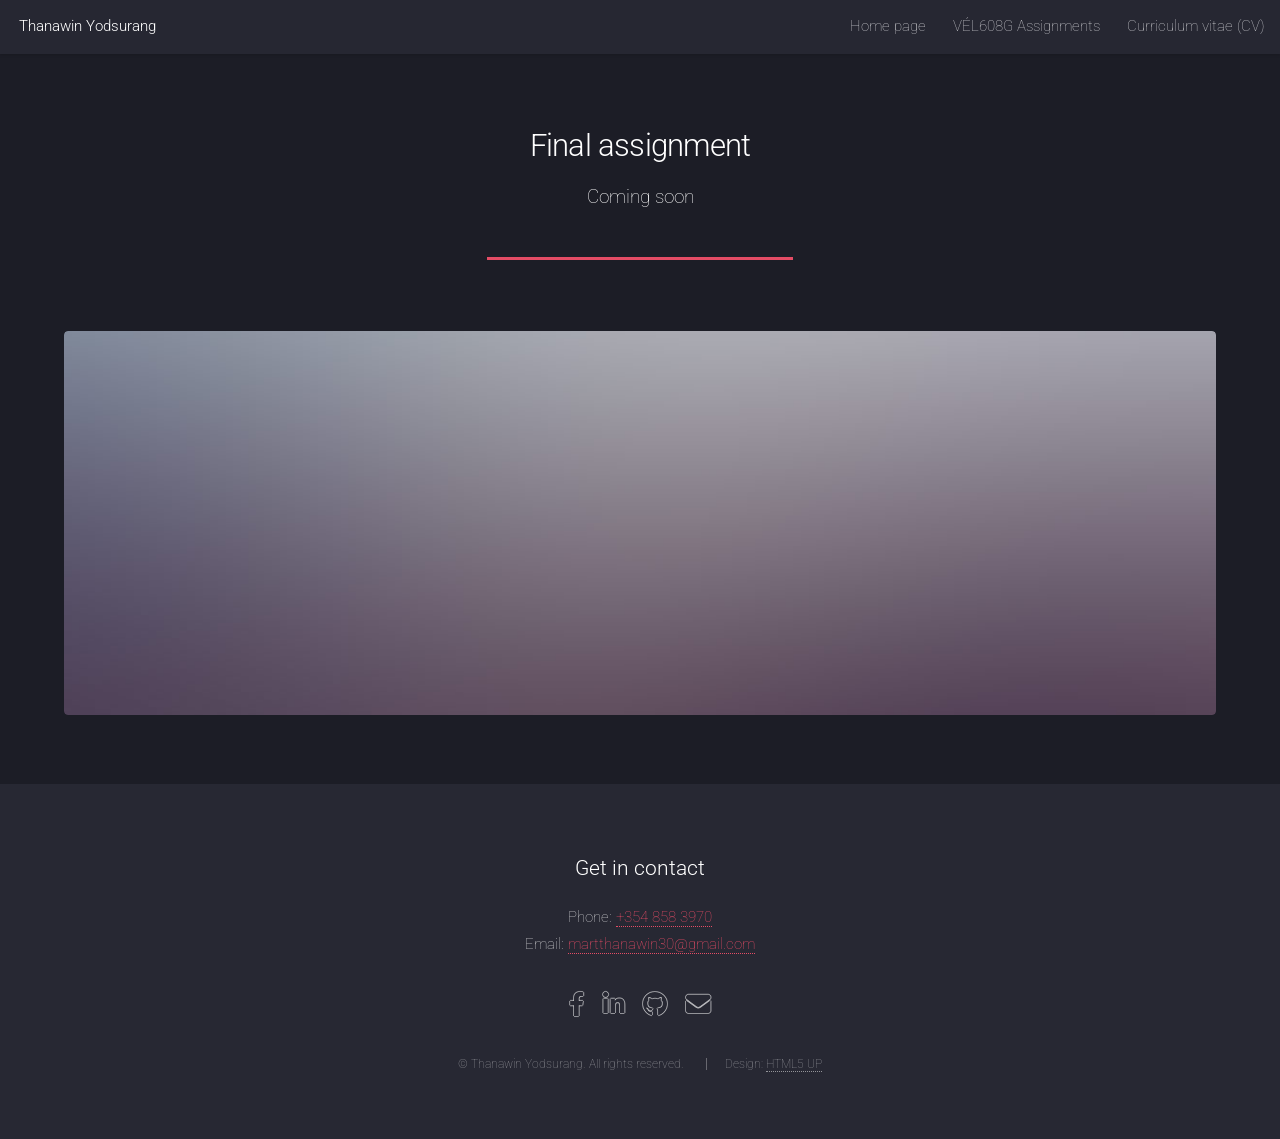
==== commit 15278fd2: "Add images" ====
--- a/Finalproject.html
+++ b/Finalproject.html
@@ -49,18 +49,7 @@
 						<!-- Content -->
 							<section id="content">
 								<a href="#" class="image fit"><img src="images/pic07.jpg" alt="" /></a>
-								<h3>Dolore Amet Consequat</h3>
-								<p>Aliquam massa urna, imperdiet sit amet mi non, bibendum euismod est. Curabitur mi justo, tincidunt vel eros ullamcorper, porta cursus justo. Cras vel neque eros. Vestibulum diam quam, mollis at magna consectetur non, malesuada quis augue. Morbi tincidunt pretium interdum est. Curabitur mi justo, tincidunt vel eros ullamcorper, porta cursus justo. Cras vel neque eros. Vestibulum diam cubilia adipiscing interdum aliquet aliquet placerat cubilia accumsan cep ante nullam adipiscing tortor odio. Iaculis adipiscing accumsan nascetur in cras. Lacinia placerat.</p>
-								<p>Vestibulum diam quam, mollis at consectetur non, malesuada quis augue. Morbi tincidunt pretium interdum. Morbi mattis elementum orci, nec dictum porta cursus justo. Quisque ultricies lorem in ligula condimentum, et egestas turpis sagittis. Cras ac nunc urna. Nullam eget lobortis purus. Phasellus vitae tortor non est placerat tristique faucibus magna adipiscing aliquet blandit nisi dolor accumsan nascetur lorem. Vis enim. Curae. Mi arcu vis aliquam ipsum non accumsan ac mi faucibus amet eu accumsan erat interdum semper accumsan. Eu sagittis tellus accumsan neque lorem penatibus in porttitor. Vivamus commodo curae. Condimentum lobortis praesent id ac lorem. Lorem vis ipsum dolor feugiat consequat dolore adipiscing.</p>
-								<h3>Sed Magna Ornare</h3>
-								<p>In vestibulum massa quis arcu lobortis tempus. Nam pretium arcu in odio vulputate luctus. Suspendisse euismod lorem eget lacinia fringilla. Sed sed felis justo. Nunc sodales elit in laoreet aliquam. Nam gravida, nisl sit amet iaculis porttitor, risus nisi rutrum metus. In accumsan lorem nunc ultrices a ac eu accumsan ac id nullam. Nec lobortis. Faucibus. Mi commodo laoreet arcu at non mi lacinia aliquet non lobortis phasellus accumsan nascetur varius. Integer orci porttitor eu faucibus aliquet faucibus ac accumsan adipiscing accumsan odio. Ut adipiscing.</p>
-								<ul>
-									<li>Faucibus orci lobortis ac adipiscing integer.</li>
-									<li>Col accumsan arcu mi aliquet placerat.</li>
-									<li>Lobortis vestibulum ut magna tempor massa nascetur.</li>
-									<li>Blandit massa non blandit tempor interdum.</li>
-									<li>Lacinia mattis arcu nascetur lobortis.</li>
-								</ul>
+								
 							</section>
 
 					</div>
--- a/assets/css/main.css
+++ b/assets/css/main.css
@@ -2523,7 +2523,7 @@
 			position: absolute;
 			left: 0;
 			top: 0;
-			background-image: url("images/overlay.png");
+		  /* background-image: url("images/overlay.png"); */
 			width: 100%;
 			height: 100%;
 			z-index: 1;
@@ -3447,6 +3447,35 @@
 		position: absolute;
 	}
 
+
+    /* Automatic heading numbering: h3 = 1,2,3... and h4 = 1.1, 1.2... */
+            body { counter-reset: h3; }
+
+            h3 {
+              counter-reset: h4; /* reset subheading counter each time a new h3 appears */
+            }
+            h3::before {
+              counter-increment: h3;
+              content: counter(h3) ". ";
+            }
+
+            h4::before {
+              counter-increment: h4;
+              content: counter(h3) "." counter(h4) " ";
+            }
+
+
+  /* Except the footer */
+            #footer h3::before {
+            content: none;
+            counter-increment: none;
+            }
+
+
+
+
+
+
 /* Banner */
 
 	#banner {
@@ -3510,20 +3539,27 @@
 					top: 0;
 				}
 
-			#banner .content .image {
-				border-radius: 100%;
-				display: inline-block;
-				height: 18em;
-				margin-left: 3em;
-				vertical-align: middle;
-				width: 18em;
-			}
-
-				#banner .content .image img {
-					border-radius: 100%;
-					display: block;
-					width: 100%;
-				}
+    /* Banner */
+              #banner .content .image {
+              width: 12em;        /* increase or decrease size */
+              height: 15em;        /* increase or decrease size */
+              border-radius: 2px;
+              overflow: hidden;
+              border: 1px solid rgba(100,100,100,0.6);
+              margin-left: 3em; /* smaller gap than 5em */
+              vertical-align: middle;
+              display: inline-block;
+            }
+
+            #banner .content .image img {
+              width: 100%;
+              height: 100%;
+              object-fit: cover;
+              object-position: center;
+              border-radius: 0;
+              display: block;
+            }
+
 
 	body.is-touch #banner {
 		background-attachment: scroll;
